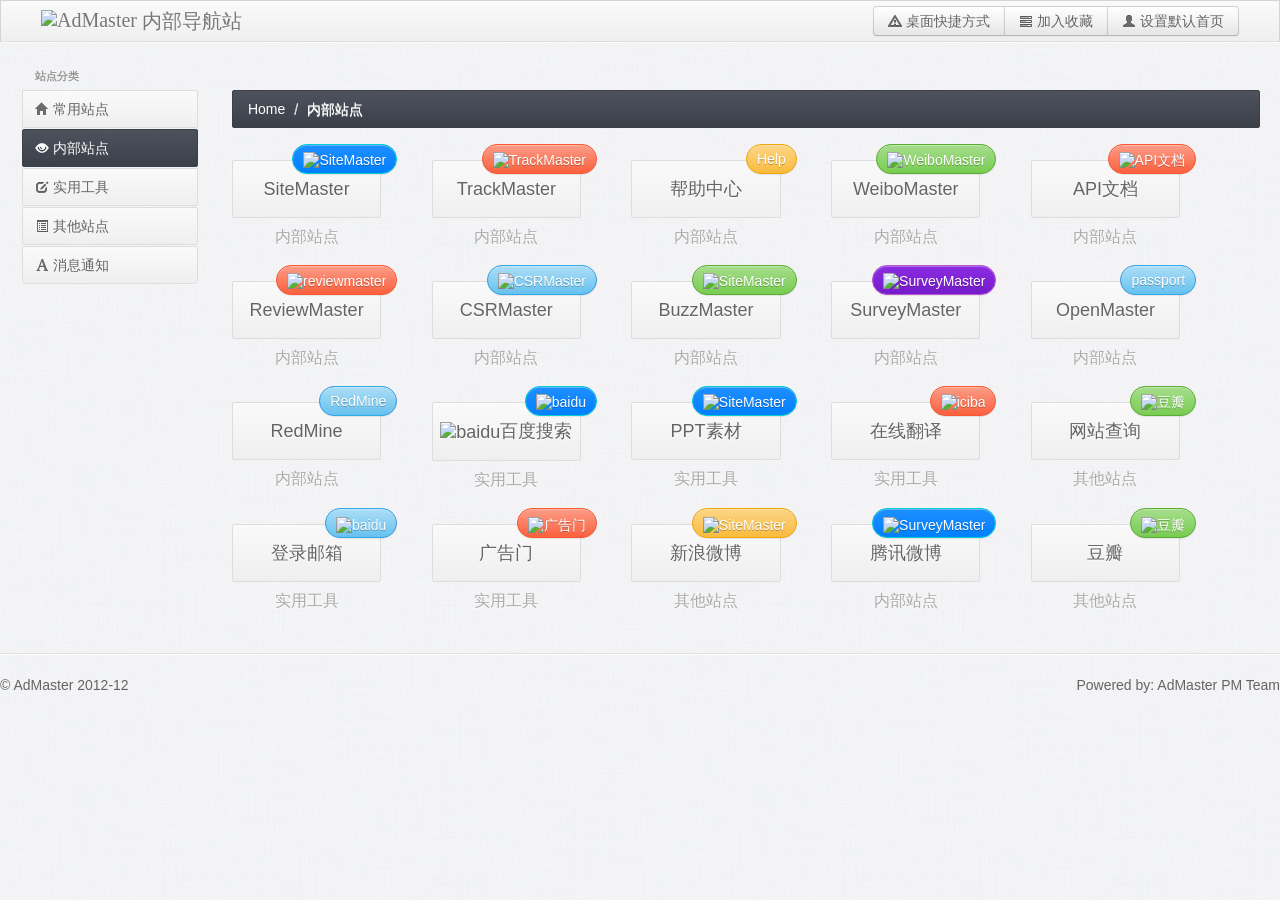
==== internal.html @ db2d7a56 "首次上传" ====
<!DOCTYPE html>
<html lang="en">
<head>

<!-- start: Meta -->
<meta charset="utf-8">
<title>AdMaster内部导航站</title>
<meta name="description" content="AdMaster内部导航站,常用站点,内部站点,实用工具,其他站点">
<meta name="author" content="AdMaster">
<!-- end: Meta -->

<!-- start: Mobile Specific -->
<meta name="viewport" content="width=device-width, initial-scale=1">
<!-- end: Mobile Specific -->

<!-- start: CSS -->
<link id="bootstrap-style" href="css/bootstrap.css" rel="stylesheet">
<link href="css/bootstrap-responsive.min.css" rel="stylesheet">
<link id="base-style" href="css/style.css" rel="stylesheet">
<link id="base-style-responsive" href="css/style-responsive.css" rel="stylesheet">
<!-- end: CSS -->

<!-- The HTML5 shim, for IE6-8 support of HTML5 elements -->
<!--[if lt IE 9]>
	  <script src="http://html5shim.googlecode.com/svn/trunk/html5.js"></script>
	<![endif]-->

<!-- start: Favicon -->
<link rel="shortcut icon" href="img/favicon.ico">
<!-- end: Favicon -->

</head>

<body>
<!-- start: Header -->
<div class="navbar">
  <div class="navbar-inner">
    <div class="container-fluid"> <a class="btn btn-navbar" data-toggle="collapse" data-target=".top-nav.nav-collapse,.sidebar-nav.nav-collapse"> <span class="icon-bar"></span> <span class="icon-bar"></span> <span class="icon-bar"></span> </a> <a class="brand" href="index.html" style="font-family:'微软雅黑'"> <img alt="AdMaster" src="http://www.admaster.com.cn/static/img/logo.png" style="height:22px" /> <span> 内部导航站</span></a> 
      
      <!-- start: Header Menu -->
      <div class="btn-group pull-right" > <a class="btn" href="#"> <i class="icon-warning-sign"></i><span class="hidden-phone hidden-tablet"> 桌面快捷方式</span> </a> <a class="btn" href="#"> <i class="icon-tasks"></i><span class="hidden-phone hidden-tablet"> 加入收藏</span> </a> 
        <!-- start: User Dropdown --> 
        <a class="btn"  href="#"> <i class="icon-user"></i><span class="hidden-phone hidden-tablet"> 设置默认首页</span> 
        <!--<span class="caret"></span>--> 
        </a> 
        <!--<ul class="dropdown-menu">
						<li><a href="#">Profile</a></li>
						<li class="divider"></li>
						<li><a href="login.html">Logout</a></li>
					</ul>--> 
        <!-- end: User Dropdown --> 
      </div>
      <!-- end: Header Menu --> 
      
    </div>
  </div>
</div>
<div id="under-header"></div>
<!-- start: Header -->

<div class="container-fluid">
<div class="row-fluid">

<!-- start: Main Menu -->
<div class="span2 main-menu-span">
  <div class="nav-collapse sidebar-nav">
    <ul class="nav nav-tabs nav-stacked main-menu">
      <li class="nav-header hidden-tablet">站点分类</li>
      <li><a href="index.html"><i class="icon-home"></i><span class="hidden-tablet"> 常用站点</span></a></li>
      <li><a href="internal.html"><i class="icon-eye-open"></i><span class="hidden-tablet"> 内部站点</span></a></li>
      <li><a href="tools.html"><i class="icon-edit"></i><span class="hidden-tablet"> 实用工具</span></a></li>
      <li><a href="others.html"><i class="icon-list-alt"></i><span class="hidden-tablet"> 其他站点</span></a></li>
      <li><a href="news.html"><i class="icon-font"></i><span class="hidden-tablet"> 消息通知</span></a></li>
    </ul>
  </div>
  <!--/.well --> 
</div>
<!--/span--> 
<!-- end: Main Menu -->

<noscript>
<div class="alert alert-block span10">
  <h4 class="alert-heading">Warning!</h4>
  <p>You need to have <a href="http://en.wikipedia.org/wiki/JavaScript" target="_blank">JavaScript</a> enabled to use this site.</p>
</div>
</noscript>
<div id="content" class="span10"> 
  <!-- start: Content -->
  
  <div>
    <ul class="breadcrumb">
      <li> <a href="index.html">Home</a> <span class="divider">/</span> </li>
      <li> 内部站点 </li>
    </ul>
  </div>
  <div class="sortable row-fluid">
    <div class="box-small span2"> <a data-rel="tooltip" title="SiteMaster网站流量监测平台" class="box-small-link" href="http://www.sitemaster.com.cn/" target="_blank">
      <div> SiteMaster</div>
      </a>
      <div class="box-small-title">内部站点</div>
      <span class="notification blue"><img src="http://www.sitemaster.com.cn/favicon.ico" style="height:16px" alt="SiteMaster"></span> </div>
    <div class="box-small span2"> <a data-rel="tooltip" title="TrackMaster网络广告监测分析优化工具" class="box-small-link" href="http://www.trackmaster.com.cn/" target="_blank">
      <div> TrackMaster</div>
      </a>
      <div class="box-small-title">内部站点</div>
      <span class="notification red"><img src="http://www.trackmaster.com.cn/favicon.ico" alt="TrackMaster"></span> </div>
    <div class="box-small span2"> <a data-rel="tooltip" title="爱的马斯特帮助中心，使用问题和名词释义先来这里看看" class="box-small-link" href="http://help.admaster.com.cn/" target="_blank">
      <div>帮助中心</div>
      </a>
      <div class="box-small-title">内部站点</div>
      <span id="income-count-n" class="notification yellow">Help</span> </div>
    <div class="box-small span2"> <a data-rel="tooltip" title="WeiboMaster社交媒体监控" class="box-small-link" href="http://www.weibomaster.com/" target="_blank">
      <div>WeiboMaster</div>
      </a>
      <div class="box-small-title ">内部站点</div>
      <span class="notification green"><img src="http://www.weibomaster.com/favicon.ico" alt="WeiboMaster"></span> </div>
    <div class="box-small span2"> <a data-rel="tooltip" title="API开发文档说明，看不明白找赵哥" class="box-small-link" href="http://dev.admaster.com.cn/" target="_blank">
      <div>API文档</div>
      </a>
      <div class="box-small-title">内部站点</div>
      <span class="notification red"><img src="http://www.admaster.com.cn/favicon.ico" alt="API文档"></span> </div>
  </div>
  <div class="row-fluid">
    <div class="sortable row-fluid">
      <div class="box-small span2"> <a data-rel="tooltip" title="第三方嵌入式智能评论系统，不明白的可以去看看" class="box-small-link" href="http://www.reviewmaster.com.cn/" target="_blank">
        <div>ReviewMaster</div>
        </a>
        <div class="box-small-title">内部站点</div>
        <span class="notification red"><img src="http://www.reviewmaster.com.cn/favicon.ico" alt="reviewmaster"></span> </div>
      <div class="box-small span2"> <a data-rel="tooltip" title="开宇搞的一个神奇的东西，不明白的咨询开宇，^_^" class="box-small-link" href="http://www.csrmaster.com/" target="_blank">
        <div>CSRMaster</div>
        </a>
        <div class="box-small-title">内部站点</div>
        <span class="notification"><img src="http://www.csrmaster.com/favicon.ico" alt="CSRMaster"></span> </div>
      <div class="box-small span2"> <a data-rel="tooltip" title="BuzzMaster舆情监控，看上去好高深，乱说话会不会被查水表？" class="box-small-link" href="http://www.buzzmaster.com.cn/" target="_blank">
        <div>BuzzMaster</div>
        </a>
        <div class="box-small-title">内部站点</div>
        <span id="income-count-n" class="notification green"><img src="http://www.buzzmaster.com.cn/favicon.ico" alt="SiteMaster"></span> </div>
      <div class="box-small span2"> <a data-rel="tooltip" title="SurveyMaster专业滴在线调查与问卷管理平台，请问你吃过切糕吗？" class="box-small-link" href="http://www.surveymaster.com.cn/" target="_blank">
        <div>SurveyMaster</div>
        </a>
        <div class="box-small-title">内部站点</div>
        <span class="notification Purple"><img src="http://www.surveymaster.com.cn/favicon.ico" alt="SurveyMaster"></span> </div>
      <div class="box-small span2"> <a data-rel="tooltip" title="OpenMaster.....这个怎么表述呢？" class="box-small-link" href="http://open.admaster.com.cn/" target="_blank">
        <div>OpenMaster</div>
        </a>
        <div class="box-small-title">内部站点</div>
        <span class="notification">passport</span> </div>
    </div>
    <div class="sortable row-fluid">
        <div class="box-small span2"> <a data-rel="tooltip" title="Redmine定制数据，我没用过，貌似不少人需要" class="box-small-link" href="http://redmine.admaster.com.cn/" target="_blank">
          <div>RedMine</div>
          </a>
          <div class="box-small-title">内部站点</div>
          <span class="notification">RedMine</span> </div>
        <div class="box-small span2"> <a data-rel="tooltip" title="百度搜索，鉴于Google总是被墙，我就不放了..." class="box-small-link" href="http://www.baidu.com" target="_blank">
          <div> <img src="http://www.baidu.com/favicon.ico" alt="baidu">百度搜索</div>
          </a>
          <div class="box-small-title">实用工具</div>
          <span class="notification blue"><img src="http://www.baidu.com/favicon.ico" alt="baidu"></span> </div>
         <div class="box-small span2"> <a data-rel="tooltip" title="应广大同志建议，招来这个网站，还有很多网站，不过都收费，更多的可以去左面的分类找去" class="box-small-link" href="http://sc.chinaz.com/ppt/" target="_blank">
            <div>PPT素材</div>
            </a>
            <div class="box-small-title">实用工具</div>
            <span id="income-count-n" class="notification blue"><img src="http://www.chinaz.com//favicon.ico" alt="SiteMaster"></span> </div>
          <div class="box-small span2"> <a data-rel="tooltip" title="百度有，谷歌有，我选了个金山爱词霸的在线翻译，-__-" class="box-small-link" href="http://fy.iciba.com/" target="_blank">
            <div>在线翻译</div>
            </a>
            <div class="box-small-title">实用工具</div>
            <span class="notification red"><img src="http://www.iciba.com/favicon.ico" alt="iciba"></span></div>
        <div class="box-small span2"> <a data-rel="tooltip" title="IP、手机号、网站查询，据 Lisa 说你想查啥能查啥~;-)" class="box-small-link" href="http://www.123cha.com/" target="_blank">
          <div>网站查询</div>
          </a>
          <div class="box-small-title">其他站点</div>
          <span class="notification green"><img src="http://www.123cha.com/favicon.ico" alt="豆瓣"></span> </div>
      </div>
    </div>

      <div class="sortable row-fluid">
          <div class="box-small span2"> <a data-rel="tooltip" title="登录的时候用户名别忘了带上 @admaster.com.cn" class="box-small-link" href="http://exmail.qq.com/login" target="_blank">
            <div>登录邮箱</div>
            </a>
            <div class="box-small-title">实用工具</div>
            <span class="notification"><img src="http://exmail.qq.com/favicon.ico" alt="baidu"></span> </div>
          <div class="box-small span2"> <a data-rel="tooltip" title="广告门：一个行业的跌宕起伏 - 抄自该网站，网站中多是广告行业的新闻" class="box-small-link" href="http://www.adquan.com/" target="_blank">
            <div> 广告门</div>
            </a>
            <div class="box-small-title">实用工具</div>
            <span class="notification red"><img src="http://www.adquan.com/favicon.ico" alt="广告门"></span> </div>
          <div class="box-small span2"> <a data-rel="tooltip" title="新浪微博，不用解释" class="box-small-link" href="http://www.weibo.com/" target="_blank">
          <div>新浪微博</div>
          </a>
          <div class="box-small-title">其他站点</div>
          <span class="notification yellow"><img src="http://www.weibo.com/favicon.ico" style="height:16px" alt="SiteMaster"></span> </div>
        <div class="box-small span2"> <a data-rel="tooltip" title="腾讯微博，不用解释" class="box-small-link" href="http://t.qq.com/" target="_blank">
          <div>腾讯微博</div>
          </a>
          <div class="box-small-title">内部站点</div>
          <span class="notification blue"><img src="http://t.qq.com/favicon.ico" style="height:16px" alt="SurveyMaster"></span> </div>
          <div class="box-small span2"> <a data-rel="tooltip" title="原来的小资集中地，现在逐步被屌丝攻克" class="box-small-link" href="http://www.douban.com/" target="_blank">
          <div>豆瓣</div>
          </a>
          <div class="box-small-title">其他站点</div>
          <span class="notification green"><img src="http://www.douban.com/favicon.ico" alt="豆瓣"></span> </div>
        </div>
      </div>
      <div class="row-fluid"> 
        
        <!--<div class="box span9">
					<div class="box-header">
						<h2><i class="icon-calendar"></i><span class="break"></span>Calendar</h2>
					</div>
					<div class="box-content">
						<div id="main_calendar" class="hidden-phone"></div>
						<div id="main_calendar_phone" class="hidden-desktop hidden-tablet"></div>
						<div class="clearfix"></div>
					</div>	
				</div>--><!--/span--> 
        
        <!--<div class="box span3">
					<div class="box-header">
						<h2><i class="icon-list"></i><span class="break"></span>Weekly Stat</h2>
						<div class="box-icon">
							<a href="#" class="btn-minimize"><i class="icon-chevron-up"></i></a>
							<a href="#" class="btn-close"><i class="icon-remove"></i></a>
						</div>
					</div>
					<div class="box-content">
						<ul class="dashboard-list">
							<li>
								<a href="#">
									<i class="icon-arrow-up"></i>                               
									<span class="green">92</span>
									New Comments                                    
								</a>
							</li>
						  <li>
							<a href="#">
							  <i class="icon-arrow-down"></i>
							  <span class="red">15</span>
							  New Registrations
							</a>
						  </li>
						  <li>
							<a href="#">
							  <i class="icon-minus"></i>
							  <span class="blue">36</span>
							  New Articles                                    
							</a>
						  </li>
						  <li>
							<a href="#">
							  <i class="icon-comment"></i>
							  <span class="yellow">45</span>
							  User reviews                                    
							</a>
						  </li>
						  <li>
							<a href="#">
							  <i class="icon-arrow-up"></i>                               
							  <span class="green">112</span>
							  New Comments                                    
							</a>
						  </li>
						  <li>
							<a href="#">
							  <i class="icon-arrow-down"></i>
							  <span class="red">31</span>
							  New Registrations
							</a>
						  </li>
						  <li>
							<a href="#">
							  <i class="icon-minus"></i>
							  <span class="blue">93</span>
							  New Articles                                    
							</a>
						  </li>
						  <li>
							<a href="#">
							  <i class="icon-comment"></i>
							  <span class="yellow">254</span>
							  User reviews                                    
							</a>
						  </li>
						</ul>
					</div>
				</div>--><!--/span--> 
        
        <!--<div class="box span3">
					<div class="box-header">
						<h2><i class="icon-user"></i><span class="break"></span>Last Users</h2>
						<div class="box-icon">
							<a href="#" class="btn-minimize"><i class="icon-chevron-up"></i></a>
							<a href="#" class="btn-close"><i class="icon-remove"></i></a>
						</div>
					</div>
					<div class="box-content">
						<ul class="dashboard-list">
							<li>
								<a href="#">
									<img class="dashboard-avatar" alt="Lucas" src="img/avatar.jpg">
								</a>
								<strong>Name:</strong> <a href="#">Lucas</a><br>
								<strong>Since:</strong> 17/05/2012<br>
								<strong>Status:</strong> <span class="label label-success">Approved</span>                                  
							</li>
							<li>
								<a href="#">
									<img class="dashboard-avatar" alt="Bill" src="img/avatar.jpg">
								</a>
								<strong>Name:</strong> <a href="#">Bill</a><br>
								<strong>Since:</strong> 17/05/2012<br>
								<strong>Status:</strong> <span class="label label-warning">Pending</span>                                 
							</li>
							<li>
								<a href="#">
									<img class="dashboard-avatar" alt="Jane" src="img/avatar.jpg">
								</a>
								<strong>Name:</strong> <a href="#">Jane</a><br>
								<strong>Since:</strong> 17/05/2012<br>
								<strong>Status:</strong> <span class="label label-important">Banned</span>                                  
							</li>
							<li>
								<a href="#">
									<img class="dashboard-avatar" alt="Kate" src="img/avatar.jpg">
								</a>
								<strong>Name:</strong> <a href="#">Kate</a><br>
								<strong>Since:</strong> 17/05/2012<br>
								<strong>Status:</strong> <span class="label label-info">Updates</span>                                  
							</li>
						</ul>
					</div>
				</div>--><!--/span--> 
        
      </div>
      
      <!-- end: Content --> 
    </div>
    <!--/#content.span10--> 
  </div>
  <!--/fluid-row-->
  
  <div class="modal hide fade" id="myModal">
    <div class="modal-header">
      <button type="button" class="close" data-dismiss="modal">×</button>
      <h3>Settings</h3>
    </div>
    <div class="modal-body">
      <p>Here settings can be configured...</p>
    </div>
    <div class="modal-footer"> <a href="#" class="btn" data-dismiss="modal">Close</a> <a href="#" class="btn btn-primary">Save changes</a> </div>
  </div>
  <div class="clearfix"></div>
  <hr>
  <footer>
    <p class="pull-left">&copy; <a href="" target="_blank">AdMaster</a> 2012-12</p>
    <p class="pull-right">Powered by: <a href="mailto:liguanghui@admaster.com.cn">AdMaster PM Team</a></p>
  </footer>
</div>
<!--/.fluid-container--> 

<!-- start: JavaScript--> 

<script src="js/jquery-1.7.2.min.js"></script> 
<script src="js/jquery-ui-1.8.21.custom.min.js"></script> 
<script src="js/bootstrap.js"></script> 
<script src="js/jquery.cookie.js"></script> 
<script src='js/fullcalendar.min.js'></script> 
<script src='js/jquery.dataTables.min.js'></script> 
<script src="js/excanvas.js"></script> 
<script src="js/jquery.flot.min.js"></script> 
<script src="js/jquery.flot.pie.min.js"></script> 
<script src="js/jquery.flot.stack.js"></script> 
<script src="js/jquery.flot.resize.min.js"></script> 
<script src="js/jquery.chosen.min.js"></script> 
<script src="js/jquery.uniform.min.js"></script> 
<script src="js/jquery.cleditor.min.js"></script> 
<script src="js/jquery.noty.js"></script> 
<script src="js/jquery.elfinder.min.js"></script> 
<script src="js/jquery.raty.min.js"></script> 
<script src="js/jquery.iphone.toggle.js"></script> 
<script src="js/jquery.uploadify-3.1.min.js"></script> 
<script src="js/jquery.gritter.min.js"></script> 
<script src="js/jquery.imagesloaded.js"></script> 
<script src="js/jquery.masonry.min.js"></script> 
<script src="js/custom.js"></script> 
<script type="text/javascript" language="JavaScript">
	
	function message_welcome1(){
		var unique_id = $.gritter.add({
			// (string | mandatory) the heading of the notification
			title: '希望大家给些建议息',
			// (string | mandatory) the text inside the notification
			text: '常用地址、实用工具、和其他站点中，希望大家提供一些更常用的网站，可以QQ或者发邮件给李光辉',
			// (string | optional) the image to display on the left
			image: 'http://tp3.sinaimg.cn/1036059182/180/1279874411/1',
			// (bool | optional) if you want it to fade out on its own or just sit there
			sticky: false,
			// (int | optional) the time you want it to be alive for before fading out
			time: '',
			// (string | optional) the class name you want to apply to that specific message
			class_name: 'my-sticky-class'
		});
	}
	
	/* 消息二、三 注释掉了
	
	function message_welcome2(){
		var unique_id = $.gritter.add({
			// (string | mandatory) the heading of the notification
			title: 'Optimus is Amazing Theme',
			// (string | mandatory) the text inside the notification
			text: 'Optimus works on all devices, computers, tablets and smartphones. Optimus has lots of great features. Try It!',
			// (string | optional) the image to display on the left
			image: 'img/avatar.jpg',
			// (bool | optional) if you want it to fade out on its own or just sit there
			sticky: false,
			// (int | optional) the time you want it to be alive for before fading out
			time: '',
			// (string | optional) the class name you want to apply to that specific message
			class_name: 'my-sticky-class'
		});
	}
	
	function message_welcome3(){
		var unique_id = $.gritter.add({
			// (string | mandatory) the heading of the notification
			title: 'Buy Optimus!',
			// (string | mandatory) the text inside the notification
			text: 'This great template can be yours today.',
			// (string | optional) the image to display on the left
			image: 'img/avatar.jpg',
			// (bool | optional) if you want it to fade out on its own or just sit there
			sticky: false,
			// (int | optional) the time you want it to be alive for before fading out
			time: '',
			// (string | optional) the class name you want to apply to that specific message
			class_name: 'gritter-light'
		});
	}
	
	*/
	
	$(document).ready(function(){
		
		setTimeout("message_welcome1()",5000);
		setTimeout("message_welcome2()",10000);	
		setTimeout("message_welcome3()",15000);
		setInterval(f_visits, 100);
		setInterval(f_members, 2000);
		setInterval(f_income, 5000);
		setInterval(f_sales, 5000);
		setInterval(live_notifications_center, 5000);
		
	});			
	</script> 
<!-- end: JavaScript-->

</body>
</html>
---- css/style.css ----
/*
* Author: Łukasz Holeczek
* Template: Optimus Dashboard Theme
*/


/* Import Section
=================================================================== */
@import url("jquery-ui-1.8.21.custom.css");								/* jQuery User Interface Framework Styles */
@import url("fullcalendar.css");										/* Calendars Styles */
@import url("chosen.css");												/* Select Boxes Styles */  
@import url("uniform.default.css");										/* Uniform Styles */
@import url("jquery.cleditor.css");										/* Text Editor Styles. */  
@import url("jquery.noty.css");											/* Noty Notifications Style */
@import url("noty_theme_default.css");									/* Noty Notifications Style */
@import url("elfinder.min.css");										/* File Manager Style */
@import url("elfinder.theme.css");										/* File Manager Style */
@import url("jquery.iphone.toggle.css");								/* Styles for iPhone */
@import url("uploadify.css");											/* Uploadify Styles */
@import url("jquery.gritter.css");										/* Growl Like Notifications Styles */


/* Basic
=================================================================== */

body {
	background: url(../img/bg-light.jpg) repeat;
	color: #646464;
}

a {
	color: #646464;
}

hr {
  	margin: 20px 0;
  	border: 0;
  	border-top: 1px solid #e0dfdf;
  	border-bottom: 1px solid #fefefe;
}



h1 {
	font-size: 18px;
	line-height: 18px;
}

h2 {
	font-size: 16px;
	line-height: 16px;
}

h3 {
	font-size: 15px;
	line-height: 15px;
}

h4 {
	font-size: 14px;
	line-height: 14px;
}

h5 {
	font-size: 13px;
	line-height: 13px;
}

h6 {
	font-size: 12px;
	line-height: 12px;
}

.well {
	border: 1px solid #ddd;
	background-color: #f6f6f6;
	-webkit-box-shadow: none;
       -moz-box-shadow: none;
          	box-shadow: none;
	-webkit-border-radius: 2px;
       -moz-border-radius: 2px;
	        border-radius: 2px;
}

.breadcrumb {
	margin-top: 27px;
	border: 1px solid #3c4049;
	color: #fff;
  	background-color: #4e525d;
  	background-image: -moz-linear-gradient(top, #4e525d, #3c4049);
  	background-image: -webkit-gradient(linear, 0 0, 0 100%, from(#4e525d), to(#3c4049));
  	background-image: -webkit-linear-gradient(top, #4e525d, #3c4049);
  	background-image: -o-linear-gradient(top, #4e525d, #3c4049);
  	background-image: linear-gradient(to bottom, #4e525d, #3c4049);
  	filter: progid:dximagetransform.microsoft.gradient(startColorstr='#4e525d', endColorstr='#3c4049', GradientType=0);
  	-webkit-border-radius: 2px;
       -moz-border-radius: 2px;
	        border-radius: 2px; 	
}

.breadcrumb a {
	color: #fff;
	text-shadow: none;	
}

.box-small {
	text-align: center;
	position: relative;
	display: block;
	margin: 12px 24px;

}

.box-small-link {
	border: 1px solid #ddd;
	margin-bottom: -1px;
  	padding: 18px 0px;
	font-size: 18px;
  	background-color: #fafafa;
  	background-image: -moz-linear-gradient(top, #fafafa, #efefef);
  	background-image: -webkit-gradient(linear, 0 0, 0 100%, from(#fafafa), to(#efefef));
  	background-image: -webkit-linear-gradient(top, #fafafa, #efefef);
  	background-image: -o-linear-gradient(top, #fafafa, #efefef);
  	background-image: linear-gradient(to bottom, #fafafa, #efefef);
  	filter: progid:dximagetransform.microsoft.gradient(startColorstr='#fafafa', endColorstr='#efefef', GradientType=0);
  	-webkit-box-shadow: none;
       -moz-box-shadow: none;
          	box-shadow: none;
  	-webkit-border-radius: 2px;
       -moz-border-radius: 2px;
          	border-radius: 2px;
	display:block;
	color: #646464;
	text-shadow: 0px 1px 1px #fff;
}

.box-small-link:hover {
	border: 1px solid #3c4049;
	margin-bottom: -1px;
  	padding: 18px 0px;
  	color: #fff;
  	background-color: #4e525d;
  	background-image: -moz-linear-gradient(top, #4e525d, #3c4049);
  	background-image: -webkit-gradient(linear, 0 0, 0 100%, from(#4e525d), to(#3c4049));
  	background-image: -webkit-linear-gradient(top, #4e525d, #3c4049);
  	background-image: -o-linear-gradient(top, #4e525d, #3c4049);
  	background-image: linear-gradient(to bottom, #4e525d, #3c4049);
  	filter: progid:dximagetransform.microsoft.gradient(startColorstr='#4e525d', endColorstr='#3c4049', GradientType=0);
	text-shadow: 0px 1px 1px #000;
	text-decoration: none;
}

.box-small-title {
	text-align: center;
	margin: 10px auto;
	font-size: 16px;
	color: #aaa;
	text-shadow: 0px 1px 1px #fff;
}



.box {
	margin: 20px 0px;
}


.box-header {
	height: 20px;
  	border: 1px solid #ddd;
	margin-bottom: -1px;
  	padding: 10px;
  	background-color: #fafafa;
  	background-image: -moz-linear-gradient(top, #fafafa, #efefef);
  	background-image: -webkit-gradient(linear, 0 0, 0 100%, from(#fafafa), to(#efefef));
  	background-image: -webkit-linear-gradient(top, #fafafa, #efefef);
  	background-image: -o-linear-gradient(top, #fafafa, #efefef);
  	background-image: linear-gradient(to bottom, #fafafa, #efefef);
  	filter: progid:dximagetransform.microsoft.gradient(startColorstr='#fafafa', endColorstr='#efefef', GradientType=0);
  	-webkit-box-shadow: none;
     	-moz-box-shadow: none;
          box-shadow: none;
  	-webkit-border-radius: 2px 2px 0px 0px;
       -moz-border-radius: 2px 2px 0px 0px;
          	border-radius: 2px 2px 0px 0px;
	overflow: hidden;
}

.box-header h2{
	font-size: 16px;
	line-height: 16px;
	float:left;
	margin-top: 2px;
	color: #646464;
	font-weight: normal;
	text-shadow: 0px 1px 0px #fff;
}

.box-header h2 i{
	margin: 1px 3px 0px 5px;
	opacity: .4;
}

.box-header .break{
	border-left: 1px solid #fcfcfc;
	border-right: 1px solid #ddd;
	margin: -12px 10px -10px 10px;
	padding: 12px 0px 10px 0px;
	
}

.box-header .box-icon {
	float:right;
	margin-top: 1px;
}

.box-header .box-icon i {
	-webkit-transition: all 0.1s ease-in-out;
	-moz-transition: all 0.1s ease-in-out;
	-o-transition: all 0.1s ease-in-out;
	-ms-transition: all 0.1s ease-in-out;
	transition: all 0.1s ease-in-out;
	opacity: .4;
}

.box-header .box-icon i:hover {
	opacity: .8;
}

.box-header .box-icon a {
	margin: 0px 5px;
}

.box-content {
  	margin-top: -1px;
	padding: 10px;
  	border: 1px solid #ddd;
  	background: #fcfcfc;
  	-webkit-border-radius: 0px 0px 2px 2px;
	   -moz-border-radius: 0px 0px 2px 2px;
          	border-radius: 0px 0px 2px 2px;
}

/* Header Section
=================================================================== */

.navbar-inner {
  	min-height: 40px;
  	padding-right: 20px;
  	padding-left: 20px;
	color: #646464;
  	background-color: #fafafa;
  	background-image: -moz-linear-gradient(top, #fafafa, #efefef);
  	background-image: -webkit-gradient(linear, 0 0, 0 100%, from(#fafafa), to(#efefef));
  	background-image: -webkit-linear-gradient(top, #fafafa, #efefef);
  	background-image: -o-linear-gradient(top, #fafafa, #efefef);
  	background-image: linear-gradient(to bottom, #fafafa, #efefef);
  	filter: progid:dximagetransform.microsoft.gradient(startColorstr='#fafafa', endColorstr='#efefef', GradientType=0);
  	background-repeat: repeat-x;
  	border-bottom: 1px solid #ddd;
  	-webkit-border-radius: 0px;
       -moz-border-radius: 0px;
          	border-radius: 0px;
  	*zoom: 1;
  	-webkit-box-shadow: none;
       -moz-box-shadow: none;
          	box-shadow: none;
}

.navbar-inner a {
	color: #646464;
}

.navbar-inner a i{
	opacity: .7;
}

.brand img {
	margin-top: -7px;
}

#under-header {
	margin: -20px 0px 20px 0px;
	border-top: 1px solid #fcfcfc;	
}

/* Navigation Section
=================================================================== */

.nav-tabs.nav-stacked > li > a {
  	margin: 2px;
	color: #646464;
  	border: 1px solid #ddd;
  	background-color: #fafafa;
  	background-image: -moz-linear-gradient(top, #fafafa, #efefef);
  	background-image: -webkit-gradient(linear, 0 0, 0 100%, from(#fafafa), to(#efefef));
  	background-image: -webkit-linear-gradient(top, #fafafa, #efefef);
  	background-image: -o-linear-gradient(top, #fafafa, #efefef);
  	background-image: linear-gradient(to bottom, #fafafa, #efefef);
  	filter: progid:dximagetransform.microsoft.gradient(startColorstr='#fafafa', endColorstr='#efefef', GradientType=0);
  	-webkit-border-radius: 2px;
       -moz-border-radius: 2px;
          	border-radius: 2px;
}

.nav-tabs.nav-stacked > li > a > i {
	opacity: .7;
}

.nav-tabs.nav-stacked  > li.active > a {
  margin: 2px;	
  border: 1px solid #3c4049;
  color: #fff;
  background-color: #4e525d;
  background-image: -moz-linear-gradient(top, #4e525d, #3c4049);
  background-image: -webkit-gradient(linear, 0 0, 0 100%, from(#4e525d), to(#3c4049));
  background-image: -webkit-linear-gradient(top, #4e525d, #3c4049);
  background-image: -o-linear-gradient(top, #4e525d, #3c4049);
  background-image: linear-gradient(to bottom, #4e525d, #3c4049);
  filter: progid:dximagetransform.microsoft.gradient(startColorstr='#4e525d', endColorstr='#3c4049', GradientType=0);
  -webkit-border-radius: 2px;
     -moz-border-radius: 2px;
          border-radius: 2px;
}

.nav-tabs.nav-stacked > li.active > a > i {
	opacity: 1;
}

.nav-tabs.nav-stacked > li:first-child > a {
  -webkit-border-top-right-radius: 4px;
          border-top-right-radius: 4px;
  -webkit-border-top-left-radius: 4px;
          border-top-left-radius: 4px;
  -moz-border-radius-topright: 4px;
  -moz-border-radius-topleft: 4px;
}

.nav-tabs.nav-stacked > li:last-child > a {
  -webkit-border-bottom-right-radius: 4px;
          border-bottom-right-radius: 4px;
  -webkit-border-bottom-left-radius: 4px;
          border-bottom-left-radius: 4px;
  -moz-border-radius-bottomright: 4px;
  -moz-border-radius-bottomleft: 4px;
}

.nav-tabs.nav-stacked > li > a:hover {
  margin: 2px;	
  border: 1px solid #3c4049;
  color: #fff;
  background-color: #4e525d;
  background-image: -moz-linear-gradient(top, #4e525d, #3c4049);
  background-image: -webkit-gradient(linear, 0 0, 0 100%, from(#4e525d), to(#3c4049));
  background-image: -webkit-linear-gradient(top, #4e525d, #3c4049);
  background-image: -o-linear-gradient(top, #4e525d, #3c4049);
  background-image: linear-gradient(to bottom, #4e525d, #3c4049);
  filter: progid:dximagetransform.microsoft.gradient(startColorstr='#4e525d', endColorstr='#3c4049', GradientType=0);
  -webkit-border-radius: 2px;
     -moz-border-radius: 2px;
          border-radius: 2px;
}

/* Notifications & Labels
=================================================================== */

.notification {
	position: absolute;
	top: -16px;
	right: -16px;
	line-height: 16px;
	height: 16px;
	padding: 6px 10px;
	color: white !important;
	text-shadow: 0 1px hsla(0, 0%, 0%, 0.25);
	border-width: 1px;
	border-style: solid;
	border-radius: 10px;
  	-webkit-border-radius: 50em;
       -moz-border-radius: 50em;
          	border-radius: 50em;
	-webkit-box-shadow: 0 1px 1px hsla(0, 0%, 0%, 0.08), inset 0 1px hsla(0, 100%, 100%, 0.3);
	   -moz-box-shadow: 0 1px 1px rgba(0, 0, 0, 0.08), inset 0 1px rgba(255, 255, 255, 0.3);
			box-shadow: 0 1px 1px hsla(0, 0%, 0%, 0.08), inset 0 1px hsla(0, 100%, 100%, 0.3);
}

.notification-small {
	padding: 2px 7px;
	color: white !important;
	text-shadow: 0 1px hsla(0, 0%, 0%, 0.25);
	border-width: 1px;
	border-style: solid;
  	-webkit-border-radius: 50em;
       -moz-border-radius: 50em;
          	border-radius: 50em;
	-webkit-box-shadow: 0 1px 1px hsla(0, 0%, 0%, 0.08), inset 0 1px hsla(0, 100%, 100%, 0.3);
	   -moz-box-shadow: 0 1px 1px rgba(0, 0, 0, 0.08), inset 0 1px rgba(255, 255, 255, 0.3);
			box-shadow: 0 1px 1px hsla(0, 0%, 0%, 0.08), inset 0 1px hsla(0, 100%, 100%, 0.3);
}

.notification-small, 
.notification {
	border-color: #2FABE9;
	background-color: #CC0099;
	background-image: -webkit-gradient(linear, left top, left bottom, color-stop(0%, hsl(200, 80%, 82%)), color-stop(100%, hsl(200, 81%, 67%)));
	background-image: -webkit-linear-gradient(top, hsl(200, 80%, 82%), hsl(200, 81%, 67%));
	background-image: -moz-linear-gradient(top, hsl(200, 80%, 82%), hsl(200, 81%, 67%));
	background-image: -ms-linear-gradient(top, hsl(200, 80%, 82%), hsl(200, 81%, 67%));
}

.notification-small.green,
.notification.green {
	border-color: 	#5AAD34;
	background-color: 	#78CD51;
	background-image: -webkit-gradient(linear, left top, left bottom, color-stop(0%, hsl(101, 54%, 71%)), color-stop(100%, hsl(101, 55%, 56%)));
	background-image: -webkit-linear-gradient(top, hsl(101, 54%, 71%), hsl(101, 55%, 56%));
	background-image: -moz-linear-gradient(top, hsl(101, 54%, 71%), hsl(101, 55%, 56%));
	background-image: -ms-linear-gradient(top, hsl(101, 54%, 71%), hsl(101, 55%, 56%));
	background-image: -o-linear-gradient(top, hsl(101, 54%, 71%), hsl(101, 55%, 56%));
	background-image: linear-gradient(top, 	hsl(101, 54%, 71%), hsl(101, 55%, 56%));
}

.notification-small.yellow,
.notification.yellow {
	border-color: #F4A506;
	background-color: #FABB3D;
	background-image: -webkit-gradient(linear, left top, left bottom, color-stop(0%, hsl(40, 95%, 76%)), color-stop(100%, hsl(40, 95%, 61%)));
	background-image: -webkit-linear-gradient(top, hsl(40, 95%, 76%), hsl(40, 95%, 61%));
	background-image: -moz-linear-gradient(top, hsl(40, 95%, 76%), hsl(40, 95%, 61%));
	background-image: -ms-linear-gradient(top, hsl(40, 95%, 76%), hsl(40, 95%, 61%));
	background-image: -o-linear-gradient(top, hsl(40, 95%, 76%), hsl(40, 95%, 61%));
	background-image: linear-gradient(top, hsl(40, 95%, 76%), hsl(40, 95%, 61%));
}

.notification-small.red,
.notification.red {
	border-color: #FA5833;
	background-color: #FA603D;
	background-image: -webkit-gradient(linear, left top, left bottom, color-stop(0%, hsl(11, 95%, 76%)), color-stop(100%, hsl(11, 95%, 61%)));
	background-image: -webkit-linear-gradient(top, hsl(11, 95%, 76%), hsl(11, 95%, 61%));
	background-image: -moz-linear-gradient(top, hsl(11, 95%, 76%), hsl(11, 95%, 61%));
	background-image: -ms-linear-gradient(top, hsl(11, 95%, 76%), hsl(11, 95%, 61%));
	background-image: -o-linear-gradient(top, hsl(11, 95%, 76%), hsl(11, 95%, 61%));
	background-image: linear-gradient(top, hsl(11, 95%, 76%), hsl(11, 95%, 61%));
}

.notification-small.black,
.notification.black {
	border-color: #333333;
	background-color: #000000;
	background-image: -webkit-gradient(linear, left top, left bottom, color-stop(0%, hsl(10, 10%, 5%)), color-stop(100%, hsl(10, 10%, 5%)));
	background-image: -webkit-linear-gradient(top, hsl(10, 10%, 10%), hsl(11, 10%, 5%));
	background-image: -moz-linear-gradient(top, hsl(10, 10%, 10%), hsl(11, 10%, 5%));
	background-image: -ms-linear-gradient(top, hsl(10, 10%, 10%), hsl(11, 10%, 5%));
	background-image: -o-linear-gradient(top, hsl(10, 10%, 10%), hsl(11, 10%, 5%));
	background-image: linear-gradient(top, hsl(10, 10%, 10%), hsl(11, 10%, 5%));
}

.notification-small.Purple,
.notification.Purple {
	border-color: #BA55D3;
	background-color: #8A2BE2;
	background-image: -webkit-gradient(linear, left top, left bottom, color-stop(0%, hsl(271, 76%, 53%)), color-stop(100%, hsl(271, 76%, 45%)));
	background-image: -webkit-linear-gradient(top, hsl(271, 76%, 53%), hsl(271, 76%, 45%));
	background-image: -moz-linear-gradient(top, hsl(271, 76%, 53%), hsl(271, 76%, 45%));
	background-image: -ms-linear-gradient(top, hsl(271, 76%, 53%), hsl(271, 76%, 45%));
	background-image: -o-linear-gradient(top, hsl(271, 76%, 53%), hsl(271, 76%, 45%));
	background-image: linear-gradient(top, hsl(271, 76%, 53%), hsl(271, 76%, 45%));
}

.notification-small.blue,
.notification.blue {
	border-color: #00CED1;
	background-color: #1E90FF;
	background-image: -webkit-gradient(linear, left top, left bottom, color-stop(0%, hsl(210, 100%, 56%)), color-stop(100%, hsl(210, 100%, 50%)));
	background-image: -webkit-linear-gradient(top, hsl(210, 100%, 56%), hsl(210, 100%, 50%));
	background-image: -moz-linear-gradient(top, hsl(210, 100%, 56%), hsl(210, 100%, 50%));
	background-image: -ms-linear-gradient(top, hsl(210, 100%, 56%), hsl(210, 100%, 50%));
	background-image: -o-linear-gradient(top, hsl(210, 100%, 56%), hsl(210, 100%, 50%));
	background-image: linear-gradient(top, hsl(210, 100%, 56%), hsl(210, 100%, 50%));
}


.label-important,
.badge-important {
  	border-color: #FA5833;
	background-color: #FA603D;
	background-image: -webkit-gradient(linear, left top, left bottom, color-stop(0%, hsl(11, 95%, 76%)), color-stop(100%, hsl(11, 95%, 61%)));
	background-image: -webkit-linear-gradient(top, hsl(11, 95%, 76%), hsl(11, 95%, 61%));
	background-image: -moz-linear-gradient(top, hsl(11, 95%, 76%), hsl(11, 95%, 61%));
	background-image: -ms-linear-gradient(top, hsl(11, 95%, 76%), hsl(11, 95%, 61%));
	background-image: -o-linear-gradient(top, hsl(11, 95%, 76%), hsl(11, 95%, 61%));
	background-image: linear-gradient(top, hsl(11, 95%, 76%), hsl(11, 95%, 61%));
}

.label-important[href],
.badge-important[href] {
  	border-color: #FA5833;
	background-color: #FA603D;
	background-image: -webkit-gradient(linear, left top, left bottom, color-stop(0%, hsl(11, 95%, 76%)), color-stop(100%, hsl(11, 95%, 61%)));
	background-image: -webkit-linear-gradient(top, hsl(11, 95%, 76%), hsl(11, 95%, 61%));
	background-image: -moz-linear-gradient(top, hsl(11, 95%, 76%), hsl(11, 95%, 61%));
	background-image: -ms-linear-gradient(top, hsl(11, 95%, 76%), hsl(11, 95%, 61%));
	background-image: -o-linear-gradient(top, hsl(11, 95%, 76%), hsl(11, 95%, 61%));
	background-image: linear-gradient(top, hsl(11, 95%, 76%), hsl(11, 95%, 61%));
}

.label-warning,
.badge-warning {
  	border-color: #F4A506;
	background-color: #FABB3D;
	background-image: -webkit-gradient(linear, left top, left bottom, color-stop(0%, hsl(40, 95%, 76%)), color-stop(100%, hsl(40, 95%, 61%)));
	background-image: -webkit-linear-gradient(top, hsl(40, 95%, 76%), hsl(40, 95%, 61%));
	background-image: -moz-linear-gradient(top, hsl(40, 95%, 76%), hsl(40, 95%, 61%));
	background-image: -ms-linear-gradient(top, hsl(40, 95%, 76%), hsl(40, 95%, 61%));
	background-image: -o-linear-gradient(top, hsl(40, 95%, 76%), hsl(40, 95%, 61%));
	background-image: linear-gradient(top, hsl(40, 95%, 76%), hsl(40, 95%, 61%));
}

.label-warning[href],
.badge-warning[href] {
  	border-color: #F4A506;
	background-color: #FABB3D;
	background-image: -webkit-gradient(linear, left top, left bottom, color-stop(0%, hsl(40, 95%, 76%)), color-stop(100%, hsl(40, 95%, 61%)));
	background-image: -webkit-linear-gradient(top, hsl(40, 95%, 76%), hsl(40, 95%, 61%));
	background-image: -moz-linear-gradient(top, hsl(40, 95%, 76%), hsl(40, 95%, 61%));
	background-image: -ms-linear-gradient(top, hsl(40, 95%, 76%), hsl(40, 95%, 61%));
	background-image: -o-linear-gradient(top, hsl(40, 95%, 76%), hsl(40, 95%, 61%));
	background-image: linear-gradient(top, hsl(40, 95%, 76%), hsl(40, 95%, 61%));
}

.label-success,
.badge-success {
  	border-color: 	#5AAD34;
	background-color: 	#78CD51;
	background-image: -webkit-gradient(linear, left top, left bottom, color-stop(0%, hsl(101, 54%, 71%)), color-stop(100%, hsl(101, 55%, 56%)));
	background-image: -webkit-linear-gradient(top, hsl(101, 54%, 71%), hsl(101, 55%, 56%));
	background-image: -moz-linear-gradient(top, hsl(101, 54%, 71%), hsl(101, 55%, 56%));
	background-image: -ms-linear-gradient(top, hsl(101, 54%, 71%), hsl(101, 55%, 56%));
	background-image: -o-linear-gradient(top, hsl(101, 54%, 71%), hsl(101, 55%, 56%));
	background-image: linear-gradient(top, 	hsl(101, 54%, 71%), hsl(101, 55%, 56%));
}

.label-success[href],
.badge-success[href] {
  	border-color: 	#5AAD34;
	background-color: 	#78CD51;
	background-image: -webkit-gradient(linear, left top, left bottom, color-stop(0%, hsl(101, 54%, 71%)), color-stop(100%, hsl(101, 55%, 56%)));
	background-image: -webkit-linear-gradient(top, hsl(101, 54%, 71%), hsl(101, 55%, 56%));
	background-image: -moz-linear-gradient(top, hsl(101, 54%, 71%), hsl(101, 55%, 56%));
	background-image: -ms-linear-gradient(top, hsl(101, 54%, 71%), hsl(101, 55%, 56%));
	background-image: -o-linear-gradient(top, hsl(101, 54%, 71%), hsl(101, 55%, 56%));
	background-image: linear-gradient(top, 	hsl(101, 54%, 71%), hsl(101, 55%, 56%));
}

.label-info,
.badge-info {
  	border-color: #2FABE9;
	background-color: #67C2EF;
	background-image: -webkit-gradient(linear, left top, left bottom, color-stop(0%, hsl(200, 80%, 82%)), color-stop(100%, hsl(200, 81%, 67%)));
	background-image: -webkit-linear-gradient(top, hsl(200, 80%, 82%), hsl(200, 81%, 67%));
	background-image: -moz-linear-gradient(top, hsl(200, 80%, 82%), hsl(200, 81%, 67%));
	background-image: -ms-linear-gradient(top, hsl(200, 80%, 82%), hsl(200, 81%, 67%));
	background-image: -o-linear-gradient(top, hsl(200, 80%, 82%), hsl(200, 81%, 67%));
	background-image: linear-gradient(top, hsl(200, 80%, 82%), hsl(200, 81%, 67%));
}

.label-info[href],
.badge-info[href] {
  	border-color: #2FABE9;
	background-color: #67C2EF;
	background-image: -webkit-gradient(linear, left top, left bottom, color-stop(0%, hsl(200, 80%, 82%)), color-stop(100%, hsl(200, 81%, 67%)));
	background-image: -webkit-linear-gradient(top, hsl(200, 80%, 82%), hsl(200, 81%, 67%));
	background-image: -moz-linear-gradient(top, hsl(200, 80%, 82%), hsl(200, 81%, 67%));
	background-image: -ms-linear-gradient(top, hsl(200, 80%, 82%), hsl(200, 81%, 67%));
	background-image: -o-linear-gradient(top, hsl(200, 80%, 82%), hsl(200, 81%, 67%));
	background-image: linear-gradient(top, hsl(200, 80%, 82%), hsl(200, 81%, 67%));
}

/* Dashboard Lists
=================================================================== */


ul.dashboard-list li{
	padding: 5px 0;
	list-style:none;
  	border-top: 1px solid #fff;
	border-bottom: 1px solid #ebebeb;
}

ul.dashboard-list li i{
	opacity: .7;
}

ul.dashboard-list li:first-child {
	border-top: none;
	border-bottom: 1px solid #EBEBEB;
}

ul.dashboard-list li:last-child {
	border-bottom: none;
}

ul.dashboard-list a:hover{
	text-decoration:none;
}

ul.dashboard-list{
	margin:0;
}

ul.dashboard-list li a span {
	display: inline-block;
	font-size: 18px;
	font-weight: bold;
	margin-right: 10px;
	text-align: right;
	width: 50px;
	zoom: 1;
}

.dashboard-avatar{
	height: 50px;
	width: 50px;
	padding: 1px;
	float: left;
	margin-top: 3px;
	margin-right: 15px;
	border: 1px solid #EBEBEB;
}

.green {
	color: #78CD51;
}

.red {
	color: #FA603D;
}

.blue {
	color: #67C2EF;
}

.yellow {
	color: #FABB3D;
}

/* Forms
=================================================================== */

.form-actions {
  	padding: 19px 20px 20px;
  	margin: 20px -10px -30px -10px;
  	background-color: #f5f5f5;
  	border-top: 1px solid #e5e5e5;
  	*zoom: 1;
}

.form-actions:before,
.form-actions:after {
  	display: table;
  	line-height: 0;
  	content: "";
}

.form-actions:after {
 	clear: both;
}

/* Buttons
=================================================================== */


.btn-primary {
  background-color: #006dcc;
  color: #ffffff;
  background-image: -moz-linear-gradient(top, #67c2ef, #2FABE9);
  background-image: -ms-linear-gradient(top, #67c2ef, #2FABE9);
  background-image: -webkit-gradient(linear, 0 0, 0 100%, from(#67c2ef), to(#2FABE9));
  background-image: -webkit-linear-gradient(top, #67c2ef, #2FABE9);
  background-image: -o-linear-gradient(top, #67c2ef, #2FABE9);
  background-image: linear-gradient(top, #67c2ef, #2FABE9);
  background-repeat: repeat-x;
  filter: progid:DXImageTransform.Microsoft.gradient(startColorstr='#'67c2ef, endColorstr='#'2FABE9, GradientType=0);
  border-color: #1598d9 #1598d9 #007bb8 #1598d9;
  filter: progid:DXImageTransform.Microsoft.gradient(enabled = false);
}

.btn-primary:hover,
.btn-primary:active,
.btn-primary.active,
.btn-primary.disabled,
.btn-primary[disabled] {
  background-color: #2FABE9;
}

.btn-primary:active,
.btn-primary.active {
  background-color: #2FABE9 \9;
}

.btn-warning {
  background-color: #faa732;
  color: #ffffff;
  background-image: -moz-linear-gradient(top, #fabb3d, #F4A506);
  background-image: -ms-linear-gradient(top, #fabb3d, #F4A506);
  background-image: -webkit-gradient(linear, 0 0, 0 100%, from(#fabb3d), to(#F4A506));
  background-image: -webkit-linear-gradient(top, #fabb3d, #F4A506);
  background-image: -o-linear-gradient(top, #fabb3d, #F4A506);
  background-image: linear-gradient(top, #fabb3d, #F4A506);
  background-repeat: repeat-x;
  filter: progid:DXImageTransform.Microsoft.gradient(startColorstr='#'fabb3d, endColorstr='#'F4A506, GradientType=0);
  border-color: #f89406 #f89406 #ad6704;
  border-color: rgba(0, 0, 0, 0.1) rgba(0, 0, 0, 0.1) rgba(0, 0, 0, 0.25);
  filter: progid:DXImageTransform.Microsoft.gradient(enabled = false);
}

.btn-warning:hover,
.btn-warning:active,
.btn-warning.active,
.btn-warning.disabled,
.btn-warning[disabled] {
  background-color: #F4A506;
}

.btn-warning:active,
.btn-warning.active {
  background-color: #F4A506 \9;
}

.btn-danger {
  background-color: #da4f49;
  color: #ffffff;
  background-image: -moz-linear-gradient(top, #fa603d, #f1360a);
  background-image: -ms-linear-gradient(top, #fa603d, #f1360a);
  background-image: -webkit-gradient(linear, 0 0, 0 100%, from(#fa603d), to(#f1360a));
  background-image: -webkit-linear-gradient(top, #fa603d, #f1360a);
  background-image: -o-linear-gradient(top, #fa603d, #f1360a);
  background-image: linear-gradient(top, #fa603d, #f1360a);
  background-repeat: repeat-x;
  filter: progid:DXImageTransform.Microsoft.gradient(startColorstr='#'fa603d, endColorstr='#'f1360a, GradientType=0);
  border-color: #f1360a #f1360a #f1360a;
  border-color: rgba(0, 0, 0, 0.1) rgba(0, 0, 0, 0.1) rgba(0, 0, 0, 0.25);
  filter: progid:DXImageTransform.Microsoft.gradient(enabled = false);
}
.btn-danger:hover,
.btn-danger:active,
.btn-danger.active,
.btn-danger.disabled,
.btn-danger[disabled] {
  background-color: #f1360a
}

.btn-danger:active,
.btn-danger.active {
  background-color: #f1360a \9;
}

.btn-success {
  background-color: #5bb75b;
  color: #ffffff;
  background-image: -moz-linear-gradient(top, #78cd51, #5AAD34);
  background-image: -ms-linear-gradient(top, #78cd51, #5AAD34);
  background-image: -webkit-gradient(linear, 0 0, 0 100%, from(#78cd51), to(#5AAD34));
  background-image: -webkit-linear-gradient(top, #78cd51, #5AAD34);
  background-image: -o-linear-gradient(top, #78cd51, #5AAD34);
  background-image: linear-gradient(top, #78cd51, #5AAD34);
  background-repeat: repeat-x;
  filter: progid:DXImageTransform.Microsoft.gradient(startColorstr='#'78cd51, endColorstr='#'5AAD34, GradientType=0);
  border-color: #5AAD34 #5AAD34 #387038;
  border-color: rgba(0, 0, 0, 0.1) rgba(0, 0, 0, 0.1) rgba(0, 0, 0, 0.25);
  filter: progid:DXImageTransform.Microsoft.gradient(enabled = false);
}
.btn-success:hover,
.btn-success:active,
.btn-success.active,
.btn-success.disabled,
.btn-success[disabled] {
  background-color: #5AAD34;
}

.btn-success:active,
.btn-success.active {
  background-color: #5AAD34 \9;
}

.btn-info {
  background-color: #49afcd;
  color: #ffffff;
  background-image: -moz-linear-gradient(top, #5bc0de, #2f96b4);
  background-image: -ms-linear-gradient(top, #5bc0de, #2f96b4);
  background-image: -webkit-gradient(linear, 0 0, 0 100%, from(#5bc0de), to(#2f96b4));
  background-image: -webkit-linear-gradient(top, #5bc0de, #2f96b4);
  background-image: -o-linear-gradient(top, #5bc0de, #2f96b4);
  background-image: linear-gradient(top, #5bc0de, #2f96b4);
  background-repeat: repeat-x;
  filter: progid:DXImageTransform.Microsoft.gradient(startColorstr='#'5bc0de, endColorstr='#'2f96b4, GradientType=0);
  border-color: #2f96b4 #2f96b4 #1f6377;
  border-color: rgba(0, 0, 0, 0.1) rgba(0, 0, 0, 0.1) rgba(0, 0, 0, 0.25);
  filter: progid:DXImageTransform.Microsoft.gradient(enabled = false);
}
.btn-info:hover,
.btn-info:active,
.btn-info.active,
.btn-info.disabled,
.btn-info[disabled] {
  background-color: #2f96b4;
}

.btn-info:active,
.btn-info.active {
  background-color: #24748c \9;
}

.btn-inverse {
  color: #ffffff;
  background-color: #363636;
  *background-color: #222222;
  background-image: -webkit-gradient(linear, 0 0, 0 100%, from(#444444), to(#222222));
  background-image: -webkit-linear-gradient(top, #444444, #222222);
  background-image: -o-linear-gradient(top, #444444, #222222);
  background-image: linear-gradient(to bottom, #444444, #222222);
  background-image: -moz-linear-gradient(top, #444444, #222222);
  background-repeat: repeat-x;
  border-color: #222222 #222222 #000000;
  border-color: rgba(0, 0, 0, 0.1) rgba(0, 0, 0, 0.1) rgba(0, 0, 0, 0.25);
  filter: progid:dximagetransform.microsoft.gradient(startColorstr='#ff444444', endColorstr='#ff222222', GradientType=0);
  filter: progid:dximagetransform.microsoft.gradient(enabled=false);
}

.btn-inverse:hover,
.btn-inverse:active,
.btn-inverse.active,
.btn-inverse.disabled,
.btn-inverse[disabled] {
  color: #ffffff;
  background-color: #222222;
  *background-color: #151515;
}

.btn-inverse:active,
.btn-inverse.active {
  background-color: #080808 \9;
}

/* Alert Boxes
=================================================================== */
.alert {
	font-family: Arial, sans-serif;
	font-size: 12px;
	line-height: 18px;
	margin-bottom: 15px;
	position: relative;
	padding: 14px 40px 14px 18px;
	-webkit-box-shadow:  0px 1px 1px 0px rgba(180, 180, 180, 0.1);
	box-shadow:  0px 1px 1px 0px rgba(180, 180, 180, 0.1);
}

.alert.alert-success {
	background-color: #edf6e5 !important;
	color: #7a9659 !important;
	border: 1px solid #9fc76f !important;
}

.alert.alert-error {
	background-color: #fdeaea !important;
	color: #ca6f74 !important;
	border: 1px solid #f27b81 !important;
}

.alert {
	background-color: #fffee1 !important;
	color: #daac50 !important;
	border: 1px solid #f5c056 !important;
}

.alert.alert-info {
	background-color: #e9f8ff !important;
	color: #5d9fa9 !important;
	border: 1px solid #75c7d3 !important;
}

/* Tabs
=================================================================== */

.tab-menu.nav-tabs {
  	*zoom: 1;
	margin-top: -52px;
}

.tab-menu.nav-tabs > li {
  float: right;
}

.tab-menu.nav-tabs {
  	border-bottom: none;
}

.tab-menu.nav-tabs > li {
  	margin-bottom: -1px;
}

.tab-menu.nav-tabs > li > a {
  	padding-top: 10px;
  	padding-bottom: 10px;
  	line-height: 20px;
	margin-left: -3px;
  	border-left: 1px solid #ddd;
	border-right: 1px solid #ddd;
  	-webkit-border-radius: 0px;
       -moz-border-radius: 0px;
            border-radius: 0px;
}

.tab-menu.nav-tabs > li > a:hover {
	border-color: #ddd;
}

.tab-menu.nav-tabs > .active > a  {
  color: #555555;
  cursor: default;
  background-color: #fcfcfc;
  border-left: 1px solid #ddd;
}

.tab-menu.nav-tabs > .active > a:hover { 
	background-color: #fafafa;
}

/* Forms
=================================================================== */

.add-on,
textarea,
input[type="text"],
input[type="password"],
input[type="datetime"],
input[type="datetime-local"],
input[type="date"],
input[type="month"],
input[type="time"],
input[type="week"],
input[type="number"],
input[type="email"],
input[type="url"],
input[type="search"],
input[type="tel"],
input[type="color"],
input[type="file"],
.uneditable-input {
  border-color: #dddddd !important;
}

/* Masonry Gallery
=================================================================== */

.masonry-thumb {
  display: inline-block;
  vertical-align: top;
  margin-bottom: 6px;
}

/* Login Box
=================================================================== */

.login-box {
	width: 400px;
	margin: 100px auto;
	background: #fff;
	color: #aaa;
	overflow: hidden;
	-webkit-border-radius: 2px;
       -moz-border-radius: 2px;
	        border-radius: 2px;
	-webkit-box-shadow: 0px 1px 1px rgba(0,0,0,0.25);
       -moz-box-shadow: 0px 1px 1px rgba(0,0,0,0.25);
         	box-shadow: 0px 1px 1px rgba(0,0,0,0.25);
}

.login-box .icons {
	text-align: right;
	margin: 20px 15px;
	
}

.login-box .icons i {
	text-align: right;
	opacity: .2;
	margin: 0px 5px;
}

.login-box .icons i:hover {
	opacity: .8;
}

.login-box h2 {
	color: #78CD51;
	margin-left: 30px;
	font-family: monaco;
	font-weight: normal;
}

.login-box h3 {
	color: #646464;
	margin-left: 30px;
	font-family: monaco;
	font-weight: normal;
}

.login-box p {
	margin: 10px 30px;
	font-weight: normal;
}

.login-box .input-prepend {
	background: #fff;
	width: 100%;
	text-align: center;
	padding: 15px 0px;
	border-left: 5px solid #fff;
}

.login-box .input-prepend-focus {
	background: #fafafa;
	width: 100%;
	text-align: center;
	padding: 15px 0px;
	border-left: 5px solid #78CD51;
}

.login-box .add-on {
	border: 1px solid #eee !important;
	background: #fff;
	margin-left: -10px;
	padding: 10px;
}

.login-box .add-on i{
	opacity: .1;
}

.login-box input[type="text"],
.login-box input[type="password"] {
	border: 1px solid #eee !important;
	color: #aaa;
	padding: 20px 5px !important;
	border-left: none !important;
	-webkit-box-shadow: none;
       -moz-box-shadow: none;
          	box-shadow: none;
}

.login-box .remember {
	margin-top: 20px;
	margin-left: 20px;
	float: left;
}

.login-box .button-login {
	margin-top: 20px;
	margin-right: 20px;
	float: right;
}

/* UI - Uniform
=================================================================== */

div.checker {
	margin-top: -4px !important;
}

div.radio {
	margin-top: -4px !important;
}

div.uploader{
	-webkit-border-radius:14px;
	   -moz-border-radius:14px;
			border-radius:14px;
}	

/* UI - Sliders & Progress
=================================================================== */

.ui-slider-handle {
	display: inline-block;
	background: #fcfcfc; /* Old browsers */
	background: url([data-uri]);
	background: -moz-linear-gradient(top,  #fcfcfc 0%, #f7f7f7 100%); /* FF3.6+ */
	background: -webkit-gradient(linear, left top, left bottom, color-stop(0%,#fcfcfc), color-stop(100%,#f7f7f7)); /* Chrome,Safari4+ */
	background: -webkit-linear-gradient(top,  #fcfcfc 0%,#f7f7f7 100%); /* Chrome10+,Safari5.1+ */
	background: -o-linear-gradient(top,  #fcfcfc 0%,#f7f7f7 100%); /* Opera 11.10+ */
	background: -ms-linear-gradient(top,  #fcfcfc 0%,#f7f7f7 100%); /* IE10+ */
	background: linear-gradient(to bottom,  #fcfcfc 0%,#f7f7f7 100%); /* W3C */
	border: 1px solid #CBCBCB;
	-webkit-border-radius: 3px;
       -moz-border-radius: 3px;
	        border-radius: 3px;
	height: 16px;
	width: 16px;
	-webkit-box-shadow: 0 1px 0 #ffffff, 0 1px 0 #ffffff inset;
	box-shadow: 0 1px 0 #ffffff, 0 1px 0 #ffffff inset;
	margin-right: 12px;
	outline: none;
}

.ui-slider-handle {
	-webkit-border-radius: 10px;
       -moz-border-radius: 10px;
	        border-radius: 10px;
}

.slider {
	border: 1px solid #C9C9C9;
	height: 6px;
	-webkit-border-radius: 4px;
       -moz-border-radius: 4px;
	        border-radius: 4px;
	-webkit-box-shadow: 0 1px 0 #ffffff;
	   -moz-box-shadow: 0 1px 0 #ffffff;
		    box-shadow: 0 1px 0 #ffffff;
	position: relative;
	margin: 8px 0;
	background: #fcfcfc; /* Old browsers */
	background: url([data-uri]);
	background: -moz-linear-gradient(top,  #fcfcfc 0%, #f2f2f2 100%); /* FF3.6+ */
	background: -webkit-gradient(linear, left top, left bottom, color-stop(0%,#fcfcfc), color-stop(100%,#f2f2f2)); /* Chrome,Safari4+ */
	background: -webkit-linear-gradient(top,  #fcfcfc 0%,#f2f2f2 100%); /* Chrome10+,Safari5.1+ */
	background: -o-linear-gradient(top,  #fcfcfc 0%,#f2f2f2 100%); /* Opera 11.10+ */
	background: -ms-linear-gradient(top,  #fcfcfc 0%,#f2f2f2 100%); /* IE10+ */
	background: linear-gradient(to bottom,  #fcfcfc 0%,#f2f2f2 100%); /* W3C */
}

.ui-slider-range {
	-webkit-border-radius: 4px;
       -moz-border-radius: 4px;
	        border-radius: 4px;
	height: 100% ;
	position: absolute;
	margin-top: -1px;
	margin-left: -1px;
	-webkit-box-shadow: 0 1px 0 #ffffff !important;
	   -moz-box-shadow: 0 1px 0 #ffffff !important;
			box-shadow: 0 1px 0 #FFFFFF !important;
}

.sliderVertical .ui-slider-range {
	width: 100%;
	top: auto;
	bottom: auto;
}

.ui-slider-range-max {
	right: -1px;
}

.ui-slider-range-min {
	left: -1px;
}

.sliderVertical .ui-slider-range-max {
	top: -px;
}

.sliderVertical .ui-slider-range-min {
	bottom: 0;
}

.sliderBlue .ui-slider-range, .progressBlue .ui-progressbar-value {
	background: rgb(103,194,239); /* Old browsers */
	/* IE9 SVG, needs conditional override of 'filter' to 'none' */
	background: url([data-uri]);
	background: -moz-linear-gradient(top,  rgba(103,194,239,1) 0%, rgba(47,171,233,1) 100%); /* FF3.6+ */
	background: -webkit-gradient(linear, left top, left bottom, color-stop(0%,rgba(103,194,239,1)), color-stop(100%,rgba(47,171,233,1))); /* Chrome,Safari4+ */
	background: -webkit-linear-gradient(top,  rgba(103,194,239,1) 0%,rgba(47,171,233,1) 100%); /* Chrome10+,Safari5.1+ */
	background: -o-linear-gradient(top,  rgba(103,194,239,1) 0%,rgba(47,171,233,1) 100%); /* Opera 11.10+ */
	background: -ms-linear-gradient(top,  rgba(103,194,239,1) 0%,rgba(47,171,233,1) 100%); /* IE10+ */
	background: linear-gradient(to bottom,  rgba(103,194,239,1) 0%,rgba(47,171,233,1) 100%); /* W3C */
	filter: progid:DXImageTransform.Microsoft.gradient( startColorstr='#67c2ef', endColorstr='#2fabe9',GradientType=0 ); /* IE6-8 */
	border: 1px solid #0098e4;
}

.sliderGreen .ui-slider-range, .progressGreen .ui-progressbar-value {
	background: rgb(189,234,116); /* Old browsers */
	/* IE9 SVG, needs conditional override of 'filter' to 'none' */
	background: url([data-uri]);
	background: -moz-linear-gradient(top,  rgba(189,234,116,1) 0%, rgba(182,227,112,1) 100%); /* FF3.6+ */
	background: -webkit-gradient(linear, left top, left bottom, color-stop(0%,rgba(189,234,116,1)), color-stop(100%,rgba(182,227,112,1))); /* Chrome,Safari4+ */
	background: -webkit-linear-gradient(top,  rgba(189,234,116,1) 0%,rgba(182,227,112,1) 100%); /* Chrome10+,Safari5.1+ */
	background: -o-linear-gradient(top,  rgba(189,234,116,1) 0%,rgba(182,227,112,1) 100%); /* Opera 11.10+ */
	background: -ms-linear-gradient(top,  rgba(189,234,116,1) 0%,rgba(182,227,112,1) 100%); /* IE10+ */
	background: linear-gradient(to bottom,  rgba(189,234,116,1) 0%,rgba(182,227,112,1) 100%); /* W3C */
	filter: progid:DXImageTransform.Microsoft.gradient( startColorstr='#bdea74', endColorstr='#b6e370',GradientType=0 ); /* IE6-8 */
	border: 1px solid #96bb5c;
}

.sliderDarkGreen .ui-slider-range, .progressDarkGreen .ui-progressbar-value {
	background: rgb(120,205,81); /* Old browsers */
	/* IE9 SVG, needs conditional override of 'filter' to 'none' */
	background: url([data-uri]);
	background: -moz-linear-gradient(top, rgba(120,205,81,1) 0%, rgba(90,173,52,1) 100%); /* FF3.6+ */
	background: -webkit-gradient(linear, left top, left bottom, color-stop(0%,rgba(120,205,81,1)), color-stop(100%,rgba(90,173,52,1))); /* Chrome,Safari4+ */
	background: -webkit-linear-gradient(top, rgba(120,205,81,1) 0%,rgba(90,173,52,1) 100%); /* Chrome10+,Safari5.1+ */
	background: -o-linear-gradient(top, rgba(120,205,81,1) 0%,rgba(90,173,52,1) 100%); /* Opera 11.10+ */
	background: -ms-linear-gradient(top, rgba(120,205,81,1) 0%,rgba(90,173,52,1) 100%); /* IE10+ */
	background: linear-gradient(to bottom, rgba(120,205,81,1) 0%,rgba(90,173,52,1) 100%); /* W3C */
	filter: progid:DXImageTransform.Microsoft.gradient( startColorstr='#78cd51', endColorstr='#5aad34',GradientType=0 ); /* IE6-8 */
	border: 1px solid #3f8b1c;
}

.sliderPink .ui-slider-range, .progressPink .ui-progressbar-value {
	background: rgb(232,76,138); /* Old browsers */
	/* IE9 SVG, needs conditional override of 'filter' to 'none' */
	background: url([data-uri]);
	background: -moz-linear-gradient(top,  rgba(232,76,138,1) 0%, rgba(226,22,104,1) 100%); /* FF3.6+ */
	background: -webkit-gradient(linear, left top, left bottom, color-stop(0%,rgba(232,76,138,1)), color-stop(100%,rgba(226,22,104,1))); /* Chrome,Safari4+ */
	background: -webkit-linear-gradient(top,  rgba(232,76,138,1) 0%,rgba(226,22,104,1) 100%); /* Chrome10+,Safari5.1+ */
	background: -o-linear-gradient(top,  rgba(232,76,138,1) 0%,rgba(226,22,104,1) 100%); /* Opera 11.10+ */
	background: -ms-linear-gradient(top,  rgba(232,76,138,1) 0%,rgba(226,22,104,1) 100%); /* IE10+ */
	background: linear-gradient(to bottom,  rgba(232,76,138,1) 0%,rgba(226,22,104,1) 100%); /* W3C */
	filter: progid:DXImageTransform.Microsoft.gradient( startColorstr='#e84c8a', endColorstr='#e21668',GradientType=0 ); /* IE6-8 */
	border: 1px solid #9e0c47;
}

.sliderOrange .ui-slider-range, .progressOrange .ui-progressbar-value {
	background: rgb(250,96,61); /* Old browsers */
	/* IE9 SVG, needs conditional override of 'filter' to 'none' */
	background: url([data-uri]);
	background: -moz-linear-gradient(top,  rgba(250,96,61,1) 0%, rgba(250,88,51,1) 100%); /* FF3.6+ */
	background: -webkit-gradient(linear, left top, left bottom, color-stop(0%,rgba(250,96,61,1)), color-stop(100%,rgba(250,88,51,1))); /* Chrome,Safari4+ */
	background: -webkit-linear-gradient(top,  rgba(250,96,61,1) 0%,rgba(250,88,51,1) 100%); /* Chrome10+,Safari5.1+ */
	background: -o-linear-gradient(top,  rgba(250,96,61,1) 0%,rgba(250,88,51,1) 100%); /* Opera 11.10+ */
	background: -ms-linear-gradient(top,  rgba(250,96,61,1) 0%,rgba(250,88,51,1) 100%); /* IE10+ */
	background: linear-gradient(to bottom,  rgba(250,96,61,1) 0%,rgba(250,88,51,1) 100%); /* W3C */
	filter: progid:DXImageTransform.Microsoft.gradient( startColorstr='#fa603d', endColorstr='#fa5833',GradientType=0 ); /* IE6-8 */
	border: 1px solid #c13a1a;
}

.sliderLightOrange .ui-slider-range, .progressLightOrange .ui-progressbar-value {
	background: rgb(250,187,61); /* Old browsers */
	/* IE9 SVG, needs conditional override of 'filter' to 'none' */
	background: url([data-uri]);
	background: -moz-linear-gradient(top,  rgba(250,187,61,1) 0%, rgba(244,165,6,1) 100%); /* FF3.6+ */
	background: -webkit-gradient(linear, left top, left bottom, color-stop(0%,rgba(250,187,61,1)), color-stop(100%,rgba(244,165,6,1))); /* Chrome,Safari4+ */
	background: -webkit-linear-gradient(top,  rgba(250,187,61,1) 0%,rgba(244,165,6,1) 100%); /* Chrome10+,Safari5.1+ */
	background: -o-linear-gradient(top,  rgba(250,187,61,1) 0%,rgba(244,165,6,1) 100%); /* Opera 11.10+ */
	background: -ms-linear-gradient(top,  rgba(250,187,61,1) 0%,rgba(244,165,6,1) 100%); /* IE10+ */
	background: linear-gradient(to bottom,  rgba(250,187,61,1) 0%,rgba(244,165,6,1) 100%); /* W3C */
	filter: progid:DXImageTransform.Microsoft.gradient( startColorstr='#fabb3d', endColorstr='#f4a506',GradientType=0 ); /* IE6-8 */
	border: 1px solid #d79103;
}

.sliderRed .ui-slider-range, .progressRed .ui-progressbar-value {
	background: rgb(255,84,84); /* Old browsers */
	/* IE9 SVG, needs conditional override of 'filter' to 'none' */
	background: url([data-uri]);
	background: -moz-linear-gradient(top,  rgba(255,84,84,1) 0%, rgba(255,0,0,1) 100%); /* FF3.6+ */
	background: -webkit-gradient(linear, left top, left bottom, color-stop(0%,rgba(255,84,84,1)), color-stop(100%,rgba(255,0,0,1))); /* Chrome,Safari4+ */
	background: -webkit-linear-gradient(top,  rgba(255,84,84,1) 0%,rgba(255,0,0,1) 100%); /* Chrome10+,Safari5.1+ */
	background: -o-linear-gradient(top,  rgba(255,84,84,1) 0%,rgba(255,0,0,1) 100%); /* Opera 11.10+ */
	background: -ms-linear-gradient(top,  rgba(255,84,84,1) 0%,rgba(255,0,0,1) 100%); /* IE10+ */
	background: linear-gradient(to bottom,  rgba(255,84,84,1) 0%,rgba(255,0,0,1) 100%); /* W3C */
	filter: progid:DXImageTransform.Microsoft.gradient( startColorstr='#ff5454', endColorstr='#ff0000',GradientType=0 ); /* IE6-8 */
	border: 1px solid #be0000;
}

.sliderYellow .ui-slider-range, .progressYellow .ui-progressbar-value {
	background: rgb(234,232,116); /* Old browsers */
	/* IE9 SVG, needs conditional override of 'filter' to 'none' */
	background: url([data-uri]);
	background: -moz-linear-gradient(top,  rgba(234,232,116,1) 0%, rgba(227,226,112,1) 100%); /* FF3.6+ */
	background: -webkit-gradient(linear, left top, left bottom, color-stop(0%,rgba(234,232,116,1)), color-stop(100%,rgba(227,226,112,1))); /* Chrome,Safari4+ */
	background: -webkit-linear-gradient(top,  rgba(234,232,116,1) 0%,rgba(227,226,112,1) 100%); /* Chrome10+,Safari5.1+ */
	background: -o-linear-gradient(top,  rgba(234,232,116,1) 0%,rgba(227,226,112,1) 100%); /* Opera 11.10+ */
	background: -ms-linear-gradient(top,  rgba(234,232,116,1) 0%,rgba(227,226,112,1) 100%); /* IE10+ */
	background: linear-gradient(to bottom,  rgba(234,232,116,1) 0%,rgba(227,226,112,1) 100%); /* W3C */
	filter: progid:DXImageTransform.Microsoft.gradient( startColorstr='#eae874', endColorstr='#e3e270',GradientType=0 ); /* IE6-8 */
	border: 1px solid #bbb95c;
}

.ui-slider-handle {
	position: absolute !important;;
	background: url("../img/i_16_radio.png") no-repeat center center scroll !important;
	background: url("../img/i_16_radio.png") no-repeat center center scroll, -webkit-linear-gradient(top , #FCFCFC 0%, #F7F7F7 100%) !important;
	background: url("../img/i_16_radio.png") no-repeat center center scroll, -moz-linear-gradient(top , #FCFCFC 0%, #F7F7F7 100%) !important;
	background: url("../img/i_16_radio.png") no-repeat center center scroll, -o-linear-gradient(top , #FCFCFC 0%, #F7F7F7 100%) !important;
	background: url("../img/i_16_radio.png") no-repeat center center scroll, -ms-linear-gradient(top , #FCFCFC 0%, #F7F7F7 100%) !important;
	background: url("../img/i_16_radio.png") no-repeat center center scroll, linear-gradient(top , #FCFCFC 0%, #F7F7F7 100%) !important;
	margin: -3px -3px -3px -3px !important;
	-webkit-box-shadow: 0 1px 0 #FFFFFF inset !important;;
	box-shadow: 0 1px 0 #FFFFFF inset !important;
	outline: none !important;
}

.sliderVertical {
	float: left;
    height: 100px;
    margin-right: 40px;
    width: 5px;
}

.progress {
	border: 1px solid #C9C9C9;
	height: 20px;
	-webkit-border-radius: 4px;
       -moz-border-radius: 4px;
	        border-radius: 4px;
	-webkit-box-shadow: 0 1px 0 #ffffff;
	   -moz-box-shadow: 0 1px 0 #ffffff;
			box-shadow: 0 1px 0 #ffffff;
	background: #fcfcfc; /* Old browsers */
	background: url([data-uri]);
	background: -moz-linear-gradient(top,  #fcfcfc 0%, #f2f2f2 100%); /* FF3.6+ */
	background: -webkit-gradient(linear, left top, left bottom, color-stop(0%,#fcfcfc), color-stop(100%,#f2f2f2)); /* Chrome,Safari4+ */
	background: -webkit-linear-gradient(top,  #fcfcfc 0%,#f2f2f2 100%); /* Chrome10+,Safari5.1+ */
	background: -o-linear-gradient(top,  #fcfcfc 0%,#f2f2f2 100%); /* Opera 11.10+ */
	background: -ms-linear-gradient(top,  #fcfcfc 0%,#f2f2f2 100%); /* IE10+ */
	background: linear-gradient(to bottom,  #fcfcfc 0%,#f2f2f2 100%); /* W3C */
	position: relative;
}

.ui-progressbar-value {
	height: 100%;
	top: 0px;
	position: absolute;
	left: -1px;
	-webkit-border-radius: 4px;
       -moz-border-radius: 4px;
	        border-radius: 4px;
}

/* Skill Bars
=================================================================== */
.skill-bar h5 {
	margin-bottom:6px;
}

.skill-bar li {
	margin-bottom:12px;
	list-style: none;
	margin-left: -26px;
	padding-left: 0px;
}

.meter { 
	height: 23px; 
	position: relative;
	background: #f6f6f6;
}

.meter > span {
	display: block;
	height: 100%;
	position: relative;
	overflow: hidden;
}

.meter > span:after, .animate > span > span {
	content: "";
	position: absolute;
	top: 0; 
	left: 0; 
	bottom: 0; 
	right: 0;
	overflow: hidden;
}

.meter > span:after, 
.animate > span > spans li.current {
	background:#f16529;
}


/* Notifications Center
=================================================================== */
#notifications-center {
	position: fixed;
	top: 0;
	right: 0;
	z-index: 8888;
	background: rgba(0,0,0,0.8);
	color: #fff;
	width: 300px;
	height: 100%;
	-webkit-box-shadow: -1px 0px 2px rgba(0,0,0,0.45);
       -moz-box-shadow: -1px 0px 2px rgba(0,0,0,0.45);
         	box-shadow: -1px 0px 2px rgba(0,0,0,0.45);	
}

#notifications-center .item {
	border-top: 1px solid #444;
	border-bottom: 1px solid #000;
	overflow: hidden;
	height: 50px;
	padding: 10px;		
}

#notifications-center .item img {
	width: 30px;
	height: 30px;
	margin: 10px;	
}
---- css/style-responsive.css ----
/* Higher than 960 (desktop devices)
====================================================================== */
@media (min-width: 1200px) {
	
}

/* Higher than 960 (desktop devices)
====================================================================== */
@media only screen and (min-width: 980px) and (max-width: 1199px){
	
	.box-small-link {
		font-size: 14px;
	}
	.box-small {
	margin: 12px 18px;
    }
	
}

/* Tablet Portrait (devices and browsers)
====================================================================== */


@media only screen and (min-width: 768px) and (max-width: 979px) {
	
	.box-small-link {
		font-size: 12px;
	}
	.box-small {
	margin: 12px 14px;
    }
	
}

/* All Mobile Sizes (devices and browser)
====================================================================== */
@media only screen and (max-width: 767px) {
	

	
}

/* Mobile Landscape Size to Tablet Portrait (devices and browsers)
====================================================================== */
@media only screen and (min-width: 480px) and (max-width: 767px) {
	
	.pull-right {
		width: 100%;
		margin: 10px auto;
		text-align: center;
	}
	
	.fc-button-today,
	.fc-button-month,
	.fc-button-agendaWeek,
	.fc-button-agendaDay {
		display: none;
	}
	
}

/* Mobile Portrait Size to Mobile Landscape Size (devices and browsers)
=================================================================== */
@media only screen and (max-width: 479px) {
	
	.pull-right {
		width: 100%;
		margin: 10px auto;
		text-align: center;
	}
	
	.fc-button-today,
	.fc-button-month,
	.fc-button-agendaWeek,
	.fc-button-agendaDay {
		display: none;
	}
	
	table,
	.pagination {
		font-size: 10px;
	}
	
	.pagination {
		padding: 5px;
	}
	
}
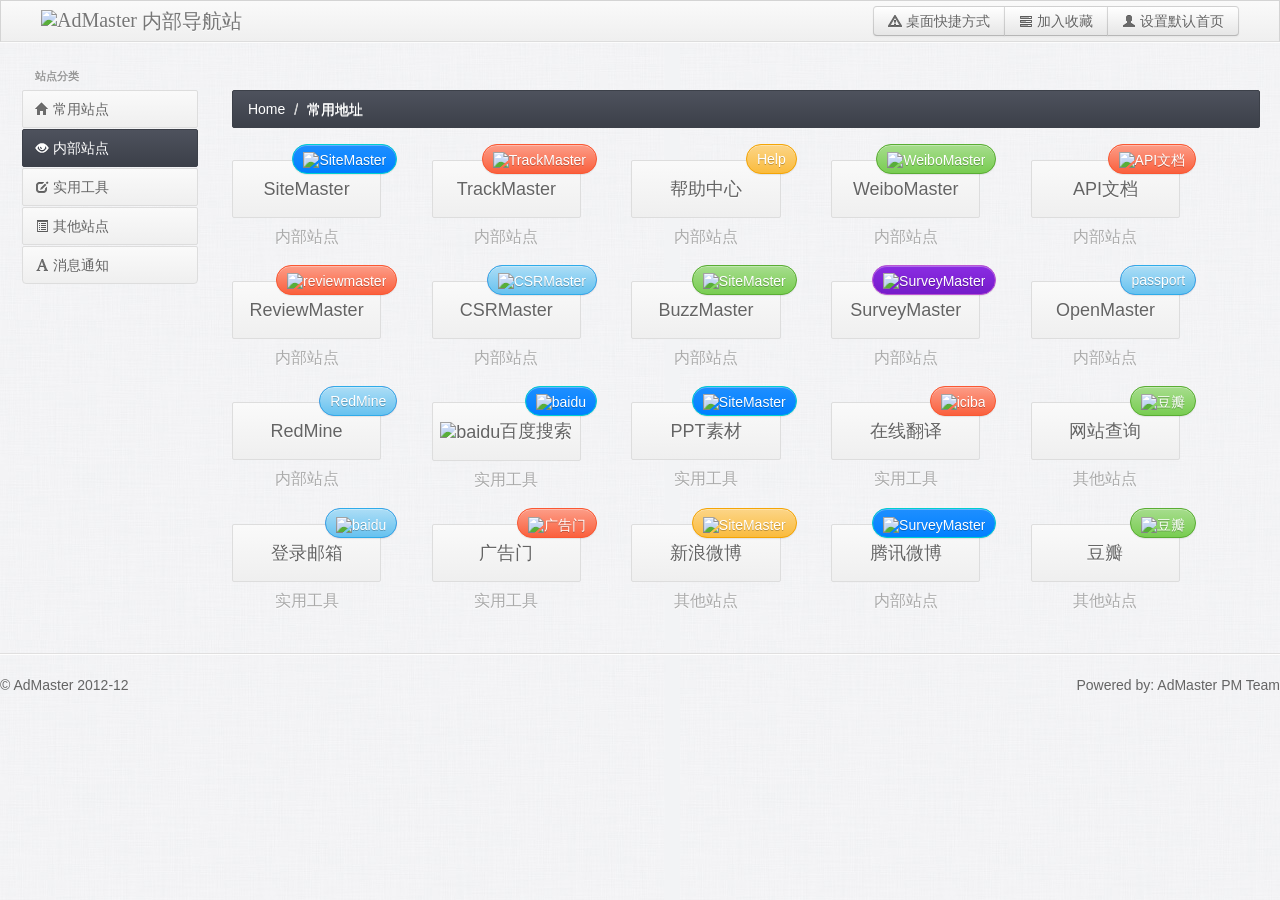
==== commit b3bc6c75: "Signed-off-by: LiGuanghui <liguanghui@admaster.com.cn>" ====
--- a/internal.html
+++ b/internal.html
@@ -90,7 +90,7 @@
   <div>
     <ul class="breadcrumb">
       <li> <a href="index.html">Home</a> <span class="divider">/</span> </li>
-      <li> 内部站点 </li>
+      <li> 常用地址 </li>
     </ul>
   </div>
   <div class="sortable row-fluid">
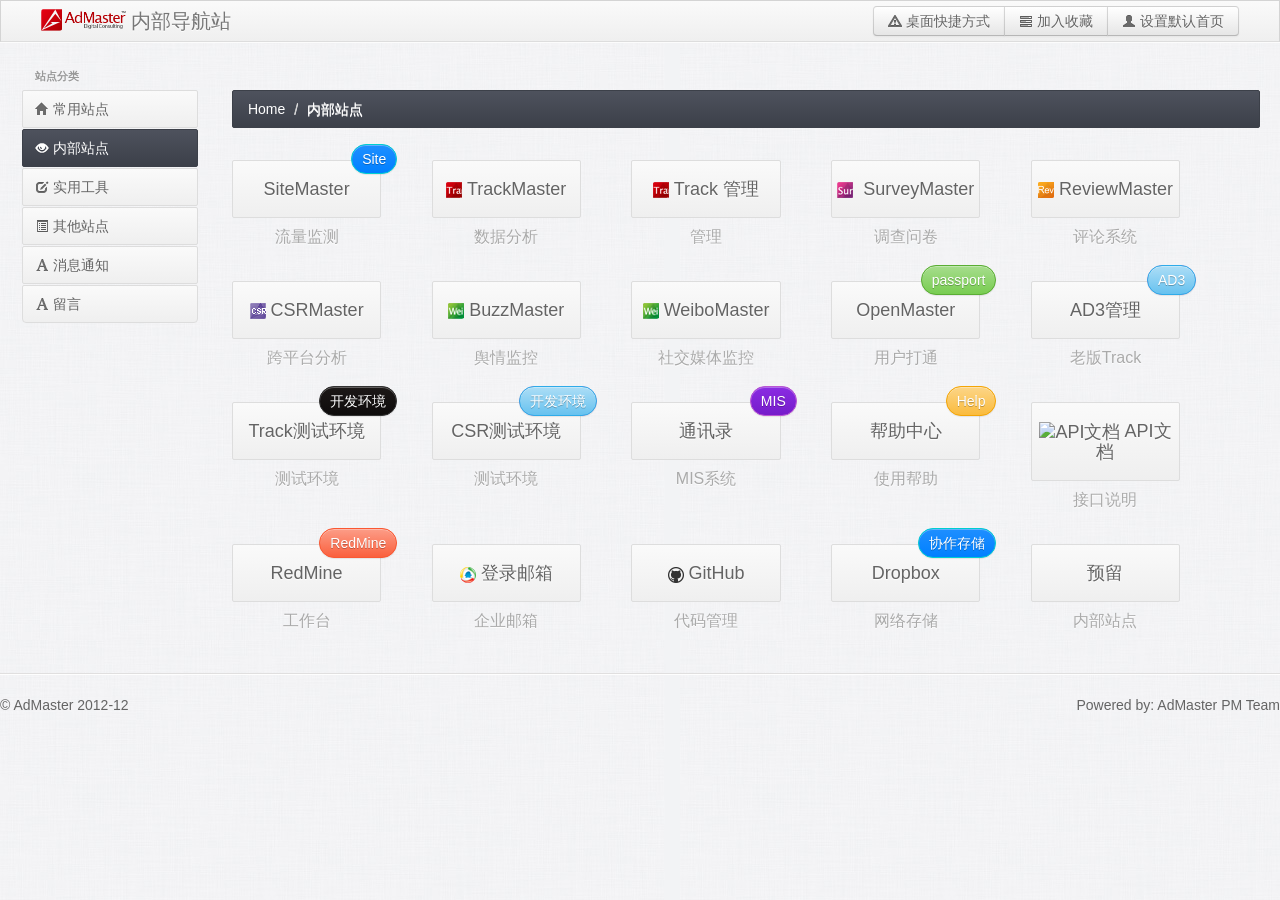
==== commit 5f2dda66: "Signed-off-by: LiGuanghui <liguanghui@admaster.com.cn>" ====
--- a/internal.html
+++ b/internal.html
@@ -4,7 +4,7 @@
 
 <!-- start: Meta -->
 <meta charset="utf-8">
-<title>AdMaster内部导航站</title>
+<title>内部站点 - AdMaster内部导航站</title>
 <meta name="description" content="AdMaster内部导航站,常用站点,内部站点,实用工具,其他站点">
 <meta name="author" content="AdMaster">
 <!-- end: Meta -->
@@ -32,15 +32,62 @@
 </head>
 
 <body>
+       <script type="text/javascript" language="javascript">
+ 
+    //加入收藏
+ 
+        function AddFavorite(sURL, sTitle) {
+ 
+            sURL = encodeURI(sURL); 
+        try{   
+ 
+            window.external.addFavorite(sURL, sTitle);   
+ 
+        }catch(e) {   
+ 
+            try{   
+ 
+                window.sidebar.addPanel(sTitle, sURL, "");   
+ 
+            }catch (e) {   
+ 
+                alert("加入收藏失败，请使用Ctrl+D进行添加,或手动在浏览器里进行设置.");
+ 
+            }   
+ 
+        }
+ 
+    }
+ 
+    //设为首页
+ 
+    function SetHome(url){
+ 
+        if (document.all) {
+ 
+            document.body.style.behavior='url(#default#homepage)';
+ 
+               document.body.setHomePage(url);
+ 
+        }else{
+ 
+            alert("您好,您的浏览器不支持自动设置页面为首页功能,请您手动在浏览器里设置该页面为首页!");
+ 
+        }
+ 
+    }
+ 
+</script>
+
 <!-- start: Header -->
 <div class="navbar">
   <div class="navbar-inner">
-    <div class="container-fluid"> <a class="btn btn-navbar" data-toggle="collapse" data-target=".top-nav.nav-collapse,.sidebar-nav.nav-collapse"> <span class="icon-bar"></span> <span class="icon-bar"></span> <span class="icon-bar"></span> </a> <a class="brand" href="index.html" style="font-family:'微软雅黑'"> <img alt="AdMaster" src="http://www.admaster.com.cn/static/img/logo.png" style="height:22px" /> <span> 内部导航站</span></a> 
+    <div class="container-fluid"> <a class="btn btn-navbar" data-toggle="collapse" data-target=".top-nav.nav-collapse,.sidebar-nav.nav-collapse"> <span class="icon-bar"></span> <span class="icon-bar"></span> <span class="icon-bar"></span> </a> <a class="brand" href="index.html" style="font-family:'微软雅黑'"> <img alt="AdMaster" src="/img/logo.png" style="height:22px" /> <span> 内部导航站</span></a> 
       
       <!-- start: Header Menu -->
-      <div class="btn-group pull-right" > <a class="btn" href="#"> <i class="icon-warning-sign"></i><span class="hidden-phone hidden-tablet"> 桌面快捷方式</span> </a> <a class="btn" href="#"> <i class="icon-tasks"></i><span class="hidden-phone hidden-tablet"> 加入收藏</span> </a> 
+      <div class="btn-group pull-right" > <a class="btn" href="shortcut.php"> <i class="icon-warning-sign"></i><span class="hidden-phone hidden-tablet"> 桌面快捷方式</span> </a> <a class="btn" onclick="AddFavorite(window.location,document.title)" href="javascript:void(0)"> <i class="icon-tasks"></i><span class="hidden-phone hidden-tablet")" title="AdMaster内部导航站"> 加入收藏</span> </a> 
         <!-- start: User Dropdown --> 
-        <a class="btn"  href="#"> <i class="icon-user"></i><span class="hidden-phone hidden-tablet"> 设置默认首页</span> 
+        <a class="btn"  onclick="SetHome(window.location)" href="javascript:void(0)"> <i class="icon-user"></i><span class="hidden-phone hidden-tablet"> 设置默认首页</span>
         <!--<span class="caret"></span>--> 
         </a> 
         <!--<ul class="dropdown-menu">
@@ -59,155 +106,158 @@
 <!-- start: Header -->
 
 <div class="container-fluid">
-<div class="row-fluid">
-
-<!-- start: Main Menu -->
-<div class="span2 main-menu-span">
-  <div class="nav-collapse sidebar-nav">
-    <ul class="nav nav-tabs nav-stacked main-menu">
-      <li class="nav-header hidden-tablet">站点分类</li>
-      <li><a href="index.html"><i class="icon-home"></i><span class="hidden-tablet"> 常用站点</span></a></li>
-      <li><a href="internal.html"><i class="icon-eye-open"></i><span class="hidden-tablet"> 内部站点</span></a></li>
-      <li><a href="tools.html"><i class="icon-edit"></i><span class="hidden-tablet"> 实用工具</span></a></li>
-      <li><a href="others.html"><i class="icon-list-alt"></i><span class="hidden-tablet"> 其他站点</span></a></li>
-      <li><a href="news.html"><i class="icon-font"></i><span class="hidden-tablet"> 消息通知</span></a></li>
-    </ul>
-  </div>
-  <!--/.well --> 
-</div>
-<!--/span--> 
-<!-- end: Main Menu -->
-
-<noscript>
-<div class="alert alert-block span10">
-  <h4 class="alert-heading">Warning!</h4>
-  <p>You need to have <a href="http://en.wikipedia.org/wiki/JavaScript" target="_blank">JavaScript</a> enabled to use this site.</p>
-</div>
-</noscript>
-<div id="content" class="span10"> 
-  <!-- start: Content -->
-  
-  <div>
-    <ul class="breadcrumb">
-      <li> <a href="index.html">Home</a> <span class="divider">/</span> </li>
-      <li> 常用地址 </li>
-    </ul>
-  </div>
-  <div class="sortable row-fluid">
-    <div class="box-small span2"> <a data-rel="tooltip" title="SiteMaster网站流量监测平台" class="box-small-link" href="http://www.sitemaster.com.cn/" target="_blank">
-      <div> SiteMaster</div>
-      </a>
-      <div class="box-small-title">内部站点</div>
-      <span class="notification blue"><img src="http://www.sitemaster.com.cn/favicon.ico" style="height:16px" alt="SiteMaster"></span> </div>
-    <div class="box-small span2"> <a data-rel="tooltip" title="TrackMaster网络广告监测分析优化工具" class="box-small-link" href="http://www.trackmaster.com.cn/" target="_blank">
-      <div> TrackMaster</div>
-      </a>
-      <div class="box-small-title">内部站点</div>
-      <span class="notification red"><img src="http://www.trackmaster.com.cn/favicon.ico" alt="TrackMaster"></span> </div>
-    <div class="box-small span2"> <a data-rel="tooltip" title="爱的马斯特帮助中心，使用问题和名词释义先来这里看看" class="box-small-link" href="http://help.admaster.com.cn/" target="_blank">
-      <div>帮助中心</div>
-      </a>
-      <div class="box-small-title">内部站点</div>
-      <span id="income-count-n" class="notification yellow">Help</span> </div>
-    <div class="box-small span2"> <a data-rel="tooltip" title="WeiboMaster社交媒体监控" class="box-small-link" href="http://www.weibomaster.com/" target="_blank">
-      <div>WeiboMaster</div>
-      </a>
-      <div class="box-small-title ">内部站点</div>
-      <span class="notification green"><img src="http://www.weibomaster.com/favicon.ico" alt="WeiboMaster"></span> </div>
-    <div class="box-small span2"> <a data-rel="tooltip" title="API开发文档说明，看不明白找赵哥" class="box-small-link" href="http://dev.admaster.com.cn/" target="_blank">
-      <div>API文档</div>
-      </a>
-      <div class="box-small-title">内部站点</div>
-      <span class="notification red"><img src="http://www.admaster.com.cn/favicon.ico" alt="API文档"></span> </div>
-  </div>
-  <div class="row-fluid">
-    <div class="sortable row-fluid">
-      <div class="box-small span2"> <a data-rel="tooltip" title="第三方嵌入式智能评论系统，不明白的可以去看看" class="box-small-link" href="http://www.reviewmaster.com.cn/" target="_blank">
-        <div>ReviewMaster</div>
-        </a>
-        <div class="box-small-title">内部站点</div>
-        <span class="notification red"><img src="http://www.reviewmaster.com.cn/favicon.ico" alt="reviewmaster"></span> </div>
-      <div class="box-small span2"> <a data-rel="tooltip" title="开宇搞的一个神奇的东西，不明白的咨询开宇，^_^" class="box-small-link" href="http://www.csrmaster.com/" target="_blank">
-        <div>CSRMaster</div>
-        </a>
-        <div class="box-small-title">内部站点</div>
-        <span class="notification"><img src="http://www.csrmaster.com/favicon.ico" alt="CSRMaster"></span> </div>
-      <div class="box-small span2"> <a data-rel="tooltip" title="BuzzMaster舆情监控，看上去好高深，乱说话会不会被查水表？" class="box-small-link" href="http://www.buzzmaster.com.cn/" target="_blank">
-        <div>BuzzMaster</div>
-        </a>
-        <div class="box-small-title">内部站点</div>
-        <span id="income-count-n" class="notification green"><img src="http://www.buzzmaster.com.cn/favicon.ico" alt="SiteMaster"></span> </div>
-      <div class="box-small span2"> <a data-rel="tooltip" title="SurveyMaster专业滴在线调查与问卷管理平台，请问你吃过切糕吗？" class="box-small-link" href="http://www.surveymaster.com.cn/" target="_blank">
-        <div>SurveyMaster</div>
-        </a>
-        <div class="box-small-title">内部站点</div>
-        <span class="notification Purple"><img src="http://www.surveymaster.com.cn/favicon.ico" alt="SurveyMaster"></span> </div>
-      <div class="box-small span2"> <a data-rel="tooltip" title="OpenMaster.....这个怎么表述呢？" class="box-small-link" href="http://open.admaster.com.cn/" target="_blank">
+  <div class="row-fluid"> 
+    
+    <!-- start: Main Menu -->
+    <div class="span2 main-menu-span">
+      <div class="nav-collapse sidebar-nav">
+        <ul class="nav nav-tabs nav-stacked main-menu">
+          <li class="nav-header hidden-tablet">站点分类</li>
+          <li><a href="index.html"><i class="icon-home"></i><span class="hidden-tablet"> 常用站点</span></a></li>
+          <li><a href="internal.html"><i class="icon-eye-open"></i><span class="hidden-tablet"> 内部站点</span></a></li>
+          <li><a href="tools.html"><i class="icon-edit"></i><span class="hidden-tablet"> 实用工具</span></a></li>
+          <li><a href="others.html"><i class="icon-list-alt"></i><span class="hidden-tablet"> 其他站点</span></a></li>
+          <li><a href="news.html"><i class="icon-font"></i><span class="hidden-tablet"> 消息通知</span></a></li>
+          <li><a href="message.html"><i class="icon-font"></i><span class="hidden-tablet"> 留言</span></a></li>
+        </ul>
+      </div>
+      <!--/.well --> 
+    </div>
+    <!--/span--> 
+    <!-- end: Main Menu -->
+    
+    <noscript>
+    <div class="alert alert-block span10">
+      <h4 class="alert-heading">Warning!</h4>
+      <p>You need to have <a href="http://en.wikipedia.org/wiki/JavaScript" target="_blank">JavaScript</a> enabled to use this site.</p>
+    </div>
+    </noscript>
+    <div id="content" class="span10"> 
+      <!-- start: Content -->
+      
+      <div>
+        <ul class="breadcrumb">
+          <li> <a href="index.html">Home</a> <span class="divider">/</span> </li>
+          <li> 内部站点 </li>
+        </ul>
+      </div>
+      <div class="sortable row-fluid">
+        <div class="box-small span2"> <a data-rel="tooltip" title="SiteMaster网站流量监测平台" class="box-small-link" href="http://www.sitemaster.com.cn/" target="_blank">
+          <div>SiteMaster</div>
+          </a>
+          <div class="box-small-title">流量监测</div>
+          <span class="notification blue">Site</span> </div>
+        <div class="box-small span2"> <a data-rel="tooltip" title="TrackMaster网络广告监测分析优化工具" class="box-small-link" href="http://www.trackmaster.com.cn/" target="_blank">
+          <div><img src="img/trackmasterfavicon.ico" style="height:16px" alt="TrackMaster">&nbsp;TrackMaster</div>
+          </a>
+          <div class="box-small-title">数据分析</div>
+        </div>
+        <div class="box-small span2"> <a data-rel="tooltip" title="TrackMaster 管理后台" class="box-small-link" href="http://admin.trackmaster.com.cn/" target="_blank">
+          <div><img src="img/trackmasterfavicon.ico" alt="Amin@TrackMaster" style="height:16px">&nbsp;Track 管理</div>
+          </a>
+          <div class="box-small-title">管理</div>
+        </div>
+        <div class="box-small span2"> <a data-rel="tooltip" title="SurveyMaster专业滴在线调查与问卷管理平台，请问你吃过切糕吗？" class="box-small-link" href="http://www.surveymaster.com.cn/" target="_blank">
+          <div><img src="img/surveymasterfavicon.ico" style="height:16px" alt="SurveyMaster"> &nbsp;SurveyMaster</div>
+          </a>
+          <div class="box-small-title">调查问卷</div>
+        </div>
+        <div class="box-small span2"> <a data-rel="tooltip" title="第三方嵌入式智能评论系统，不明白的可以去看看" class="box-small-link" href="http://www.reviewmaster.com.cn/" target="_blank">
+          <div><img src="img/reviewmasterfavicon.ico" style="height:16px" alt="reviewmaster">&nbsp;ReviewMaster</div>
+          </a>
+          <div class="box-small-title">评论系统</div>
+        </div>
+      </div>
+      <div class="row-fluid">
+        <div class="sortable row-fluid">
+          <div class="box-small span2"> <a data-rel="tooltip" title="开宇搞的一个神奇的东西，不明白的咨询开宇，^_^" class="box-small-link" href="http://www.csrmaster.com/" target="_blank">
+            <div><img src="img/csrmasterfavicon.ico" style="height:16px" alt="CSRMaster">&nbsp;CSRMaster</div>
+            </a>
+            <div class="box-small-title">跨平台分析</div>
+          </div>
+          <div class="box-small span2"> <a data-rel="tooltip" title="BuzzMaster舆情监控，看上去好高深，乱说话会不会被查水表？" class="box-small-link" href="http://www.buzzmaster.com.cn/" target="_blank">
+            <div><img src="img/weibomasterfavicon.ico" style="height:16px" alt="SiteMaster">&nbsp;BuzzMaster</div>
+            </a>
+            <div class="box-small-title">舆情监控</div>
+          </div>
+          <div class="box-small span2"> <a data-rel="tooltip" title="WeiboMaster社交媒体监控" class="box-small-link" href="http://www.weibomaster.com/" target="_blank">
+            <div><img src="img/weibomasterfavicon.ico" style="height:16px" alt="WeiboMaster">&nbsp;WeiboMaster</div>
+            </a>
+            <div class="box-small-title ">社交媒体监控</div>
+          </div>
+          <div class="box-small span2"> <a data-rel="tooltip" title="OpenMaster.....这个怎么表述呢？" class="box-small-link" href="http://open.admaster.com.cn/" target="_blank">
         <div>OpenMaster</div>
         </a>
-        <div class="box-small-title">内部站点</div>
-        <span class="notification">passport</span> </div>
+        <div class="box-small-title">用户打通</div>
+        <span class="notification green">passport</span> </div>
+          <div class="box-small span2"> <a data-rel="tooltip" title="据说只有老顾问才有权限登录，我都没见过呢...一会找顾问MM演示我看看" class="box-small-link" href=http://mtrack.admaster.com.cn/login.php" target="_blank">
+            <div>AD3管理</div>
+            </a>
+            <div class="box-small-title">老版Track</div><span class="notification">AD3</span>
+          </div>
+          
+        </div>
+        <div class="sortable row-fluid">
+        <div class="box-small span2"> <a data-rel="tooltip" title="OpenMaster.....这个怎么表述呢？" class="box-small-link" href="http://track.stonephp.com/" target="_blank">
+        <div>Track测试环境</div>
+        </a>
+        <div class="box-small-title">测试环境</div>
+        <span class="notification black">开发环境</span> </div>
+          <div class="box-small span2"> <a data-rel="tooltip" title="测试环境" class="box-small-link" href="http://csrmaster.stonephp.com/" target="_blank">
+            <div>CSR测试环境</div>
+            </a>
+            <div class="box-small-title">测试环境</div>
+            <span class="notification">开发环境</span> </div>
+           <div class="box-small span2"> <a data-rel="tooltip" title="内部通讯录查询，找到记手机上，以备不时之需" class="box-small-link" href="http://mis.admaster.co/" target="_blank">
+            <div>通讯录</div>
+            </a>
+            <div class="box-small-title">MIS系统</div>
+            <span class="notification Purple">MIS</span> </div>
+          <div class="box-small span2"> <a data-rel="tooltip" title="爱的马斯特帮助中心，使用问题和名词释义先来这里看看" class="box-small-link" href="http://help.admaster.com.cn/" target="_blank">
+            <div>帮助中心</div>
+            </a>
+            <div class="box-small-title">使用帮助</div>
+            <span id="income-count-n" class="notification yellow">Help</span> </div>
+          
+      <div class="box-small span2"> <a data-rel="tooltip" title="API开发文档说明，看不明白找赵哥" class="box-small-link" href="http://dev.admaster.com.cn/" target="_blank">
+      <div><img src="img/admasterfavicon.ico" style="height:16px" alt="API文档">&nbsp;API文档</div>
+      </a>
+      <div class="box-small-title">接口说明</div>
+       </div>
+      
     </div>
-    <div class="sortable row-fluid">
-        <div class="box-small span2"> <a data-rel="tooltip" title="Redmine定制数据，我没用过，貌似不少人需要" class="box-small-link" href="http://redmine.admaster.com.cn/" target="_blank">
-          <div>RedMine</div>
+      </div>
+      <div class="sortable row-fluid">
+      <div class="box-small span2"> <a data-rel="tooltip" title="Redmine定制数据，我没用过，貌似不少人需要" class="box-small-link" href="http://redmine.admaster.com.cn/" target="_blank">
+            <div>RedMine</div>
+            </a>
+            <div class="box-small-title">工作台</div>
+            <span class="notification red">RedMine</span> </div>
+        <div class="box-small span2"> <a data-rel="tooltip" title="登录的时候用户名别忘了带上 @admaster.com.cn" class="box-small-link" href="http://exmail.qq.com/login" target="_blank">
+          <div><img src="img/qqfavicon.ico" style="height:16px" alt="腾讯企业邮箱">&nbsp;登录邮箱</div>
+          </a>
+          <div class="box-small-title">企业邮箱</div>
+        </div>
+        <div class="box-small span2"> <a data-rel="tooltip" title="GitHub，我还是用不好..好像常被墙" class="box-small-link" href="http://www.github.com/" target="_blank">
+          <div><img src="img/githubfavicon.ico" style="height:16px" alt="GitHub">&nbsp;GitHub</div>
+          </a>
+          <div class="box-small-title">代码管理</div>
+        </div>
+        <div class="box-small span2"> <a data-rel="tooltip" title="协同存储...只是老被墙~" class="box-small-link" href="http://www.dropbox.com/" target="_blank">
+          <div>Dropbox</div>
+          </a>
+          <div class="box-small-title">网络存储</div><span id="income-count-n" class="notification blue">协作存储</span>
+        </div>
+        <div class="box-small span2"> <a data-rel="tooltip" title="有遗漏的大家给我说一下哈" class="box-small-link" href="#" target="_blank">
+          <div>预留</div>
           </a>
           <div class="box-small-title">内部站点</div>
-          <span class="notification">RedMine</span> </div>
-        <div class="box-small span2"> <a data-rel="tooltip" title="百度搜索，鉴于Google总是被墙，我就不放了..." class="box-small-link" href="http://www.baidu.com" target="_blank">
-          <div> <img src="http://www.baidu.com/favicon.ico" alt="baidu">百度搜索</div>
-          </a>
-          <div class="box-small-title">实用工具</div>
-          <span class="notification blue"><img src="http://www.baidu.com/favicon.ico" alt="baidu"></span> </div>
-         <div class="box-small span2"> <a data-rel="tooltip" title="应广大同志建议，招来这个网站，还有很多网站，不过都收费，更多的可以去左面的分类找去" class="box-small-link" href="http://sc.chinaz.com/ppt/" target="_blank">
-            <div>PPT素材</div>
-            </a>
-            <div class="box-small-title">实用工具</div>
-            <span id="income-count-n" class="notification blue"><img src="http://www.chinaz.com//favicon.ico" alt="SiteMaster"></span> </div>
-          <div class="box-small span2"> <a data-rel="tooltip" title="百度有，谷歌有，我选了个金山爱词霸的在线翻译，-__-" class="box-small-link" href="http://fy.iciba.com/" target="_blank">
-            <div>在线翻译</div>
-            </a>
-            <div class="box-small-title">实用工具</div>
-            <span class="notification red"><img src="http://www.iciba.com/favicon.ico" alt="iciba"></span></div>
-        <div class="box-small span2"> <a data-rel="tooltip" title="IP、手机号、网站查询，据 Lisa 说你想查啥能查啥~;-)" class="box-small-link" href="http://www.123cha.com/" target="_blank">
-          <div>网站查询</div>
-          </a>
-          <div class="box-small-title">其他站点</div>
-          <span class="notification green"><img src="http://www.123cha.com/favicon.ico" alt="豆瓣"></span> </div>
+        </div>
       </div>
     </div>
-
-      <div class="sortable row-fluid">
-          <div class="box-small span2"> <a data-rel="tooltip" title="登录的时候用户名别忘了带上 @admaster.com.cn" class="box-small-link" href="http://exmail.qq.com/login" target="_blank">
-            <div>登录邮箱</div>
-            </a>
-            <div class="box-small-title">实用工具</div>
-            <span class="notification"><img src="http://exmail.qq.com/favicon.ico" alt="baidu"></span> </div>
-          <div class="box-small span2"> <a data-rel="tooltip" title="广告门：一个行业的跌宕起伏 - 抄自该网站，网站中多是广告行业的新闻" class="box-small-link" href="http://www.adquan.com/" target="_blank">
-            <div> 广告门</div>
-            </a>
-            <div class="box-small-title">实用工具</div>
-            <span class="notification red"><img src="http://www.adquan.com/favicon.ico" alt="广告门"></span> </div>
-          <div class="box-small span2"> <a data-rel="tooltip" title="新浪微博，不用解释" class="box-small-link" href="http://www.weibo.com/" target="_blank">
-          <div>新浪微博</div>
-          </a>
-          <div class="box-small-title">其他站点</div>
-          <span class="notification yellow"><img src="http://www.weibo.com/favicon.ico" style="height:16px" alt="SiteMaster"></span> </div>
-        <div class="box-small span2"> <a data-rel="tooltip" title="腾讯微博，不用解释" class="box-small-link" href="http://t.qq.com/" target="_blank">
-          <div>腾讯微博</div>
-          </a>
-          <div class="box-small-title">内部站点</div>
-          <span class="notification blue"><img src="http://t.qq.com/favicon.ico" style="height:16px" alt="SurveyMaster"></span> </div>
-          <div class="box-small span2"> <a data-rel="tooltip" title="原来的小资集中地，现在逐步被屌丝攻克" class="box-small-link" href="http://www.douban.com/" target="_blank">
-          <div>豆瓣</div>
-          </a>
-          <div class="box-small-title">其他站点</div>
-          <span class="notification green"><img src="http://www.douban.com/favicon.ico" alt="豆瓣"></span> </div>
-        </div>
-      </div>
-      <div class="row-fluid"> 
-        
-        <!--<div class="box span9">
+    <div class="row-fluid"> 
+      
+      <!--<div class="box span9">
 					<div class="box-header">
 						<h2><i class="icon-calendar"></i><span class="break"></span>Calendar</h2>
 					</div>
@@ -217,8 +267,8 @@
 						<div class="clearfix"></div>
 					</div>	
 				</div>--><!--/span--> 
-        
-        <!--<div class="box span3">
+      
+      <!--<div class="box span3">
 					<div class="box-header">
 						<h2><i class="icon-list"></i><span class="break"></span>Weekly Stat</h2>
 						<div class="box-icon">
@@ -287,8 +337,8 @@
 						</ul>
 					</div>
 				</div>--><!--/span--> 
-        
-        <!--<div class="box span3">
+      
+      <!--<div class="box span3">
 					<div class="box-header">
 						<h2><i class="icon-user"></i><span class="break"></span>Last Users</h2>
 						<div class="box-icon">
@@ -333,31 +383,31 @@
 						</ul>
 					</div>
 				</div>--><!--/span--> 
-        
-      </div>
-      
-      <!-- end: Content --> 
+      
     </div>
-    <!--/#content.span10--> 
+    
+    <!-- end: Content --> 
   </div>
-  <!--/fluid-row-->
-  
-  <div class="modal hide fade" id="myModal">
-    <div class="modal-header">
-      <button type="button" class="close" data-dismiss="modal">×</button>
-      <h3>Settings</h3>
-    </div>
-    <div class="modal-body">
-      <p>Here settings can be configured...</p>
-    </div>
-    <div class="modal-footer"> <a href="#" class="btn" data-dismiss="modal">Close</a> <a href="#" class="btn btn-primary">Save changes</a> </div>
+  <!--/#content.span10--> 
+</div>
+<!--/fluid-row-->
+
+<div class="modal hide fade" id="myModal">
+  <div class="modal-header">
+    <button type="button" class="close" data-dismiss="modal">×</button>
+    <h3>Settings</h3>
   </div>
-  <div class="clearfix"></div>
-  <hr>
-  <footer>
-    <p class="pull-left">&copy; <a href="" target="_blank">AdMaster</a> 2012-12</p>
-    <p class="pull-right">Powered by: <a href="mailto:liguanghui@admaster.com.cn">AdMaster PM Team</a></p>
-  </footer>
+  <div class="modal-body">
+    <p>Here settings can be configured...</p>
+  </div>
+  <div class="modal-footer"> <a href="#" class="btn" data-dismiss="modal">Close</a> <a href="#" class="btn btn-primary">Save changes</a> </div>
+</div>
+<div class="clearfix"></div>
+<hr>
+<footer>
+  <p class="pull-left">&copy; <a href="" target="_blank">AdMaster</a> 2012-12</p>
+  <p class="pull-right">Powered by: <a href="mailto:liguanghui@admaster.com.cn">AdMaster PM Team</a></p>
+</footer>
 </div>
 <!--/.fluid-container--> 
 
@@ -388,7 +438,7 @@
 <script src="js/custom.js"></script> 
 <script type="text/javascript" language="JavaScript">
 	
-	function message_welcome1(){
+/*	function message_welcome1(){
 		var unique_id = $.gritter.add({
 			// (string | mandatory) the heading of the notification
 			title: '希望大家给些建议息',
@@ -403,7 +453,7 @@
 			// (string | optional) the class name you want to apply to that specific message
 			class_name: 'my-sticky-class'
 		});
-	}
+	}*/
 	
 	/* 消息二、三 注释掉了
 	
@@ -458,5 +508,19 @@
 	</script> 
 <!-- end: JavaScript-->
 
+<script type="text/javascript">
+  var _smq = _smq || [];
+  _smq.push(['_setAccount', '4F3696AB', new Date()]);
+  _smq.push(['_setDirectoryIndex', 'index.html']);
+  _smq.push(['_setClickTimeOut', 200]);
+  _smq.push(['pageview']);
+
+  (function() {
+  var sm = document.createElement('script'); sm.type = 'text/javascript'; sm.async = true;
+  sm.src = 'http://cdnmaster.com/sitemaster/sm.js';
+  var s = document.getElementsByTagName('script')[0]; s.parentNode.insertBefore(sm, s);
+  })();
+</script>
+
 </body>
 </html>
